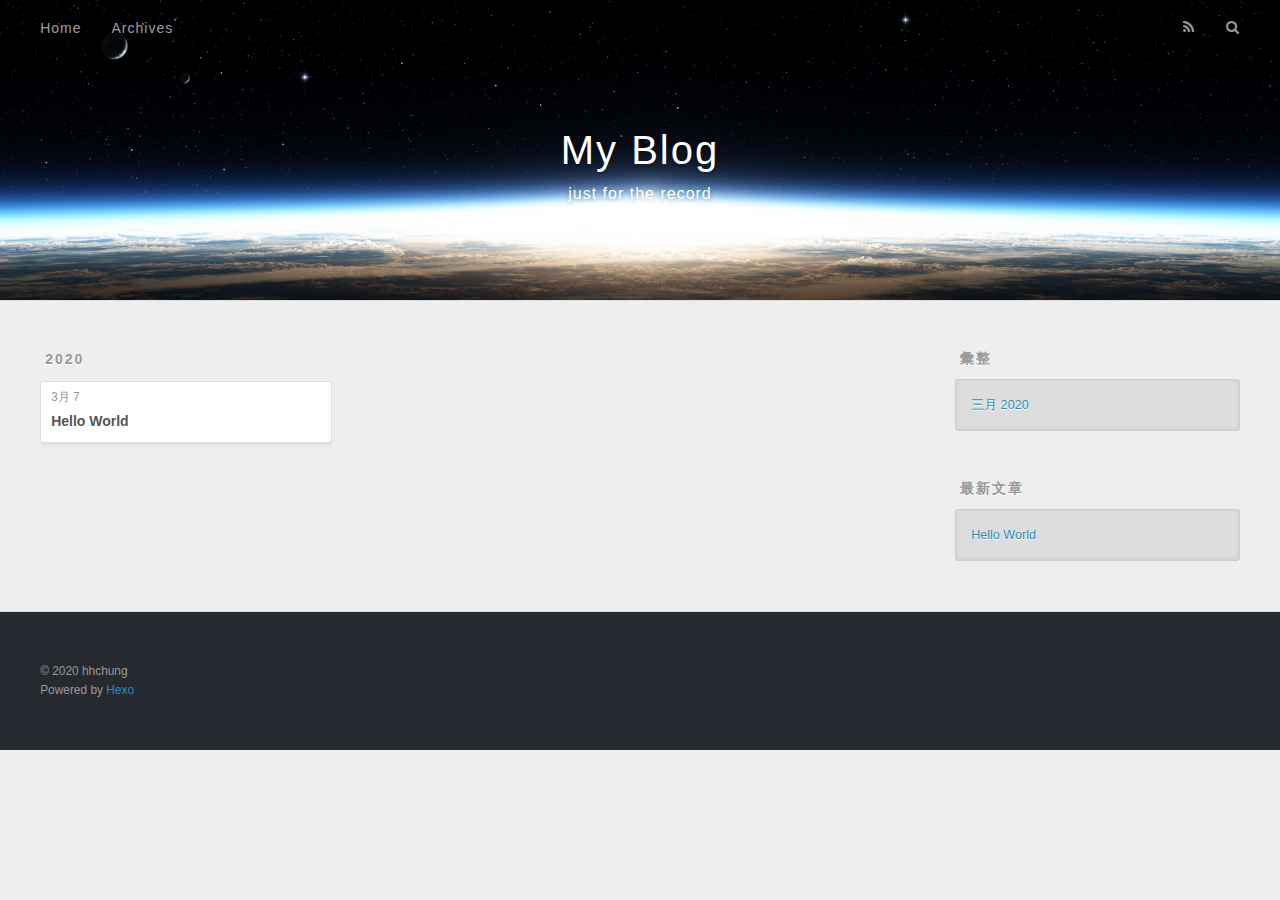
==== archives/index.html @ 24bf7023 "Site updated: 2020-03-07 18:41:27" ====
<!DOCTYPE html>
<html>
<head>
  <meta charset="utf-8">
  

  
  <title>彙整 | My Blog</title>
  <meta name="viewport" content="width=device-width, initial-scale=1, maximum-scale=1">
  <meta property="og:type" content="website">
<meta property="og:title" content="My Blog">
<meta property="og:url" content="https://hhchung.github.io/archives/index.html">
<meta property="og:site_name" content="My Blog">
<meta property="og:locale" content="zh_TW">
<meta property="article:author" content="hhchung">
<meta property="article:tag" content="Programming">
<meta name="twitter:card" content="summary">
  
    <link rel="alternate" href="/atom.xml" title="My Blog" type="application/atom+xml">
  
  
    <link rel="icon" href="/favicon.png">
  
  
    <link href="//fonts.googleapis.com/css?family=Source+Code+Pro" rel="stylesheet" type="text/css">
  
  
<link rel="stylesheet" href="/css/style.css">

<meta name="generator" content="Hexo 4.2.0"></head>

<body>
  <div id="container">
    <div id="wrap">
      <header id="header">
  <div id="banner"></div>
  <div id="header-outer" class="outer">
    <div id="header-title" class="inner">
      <h1 id="logo-wrap">
        <a href="/" id="logo">My Blog</a>
      </h1>
      
        <h2 id="subtitle-wrap">
          <a href="/" id="subtitle">just for the record</a>
        </h2>
      
    </div>
    <div id="header-inner" class="inner">
      <nav id="main-nav">
        <a id="main-nav-toggle" class="nav-icon"></a>
        
          <a class="main-nav-link" href="/">Home</a>
        
          <a class="main-nav-link" href="/archives">Archives</a>
        
      </nav>
      <nav id="sub-nav">
        
          <a id="nav-rss-link" class="nav-icon" href="/atom.xml" title="RSS Feed"></a>
        
        <a id="nav-search-btn" class="nav-icon" title="搜尋"></a>
      </nav>
      <div id="search-form-wrap">
        <form action="//google.com/search" method="get" accept-charset="UTF-8" class="search-form"><input type="search" name="q" class="search-form-input" placeholder="Search"><button type="submit" class="search-form-submit">&#xF002;</button><input type="hidden" name="sitesearch" value="https://hhchung.github.io"></form>
      </div>
    </div>
  </div>
</header>
      <div class="outer">
        <section id="main">
  
  
    
    
      
      
      <section class="archives-wrap">
        <div class="archive-year-wrap">
          <a href="/archives/2020" class="archive-year">2020</a>
        </div>
        <div class="archives">
    
    <article class="archive-article archive-type-post">
  <div class="archive-article-inner">
    <header class="archive-article-header">
      <a href="/2020/03/07/hello-world/" class="archive-article-date">
  <time datetime="2020-03-07T10:12:20.454Z" itemprop="datePublished">3月 7</time>
</a>
      
  
    <h1 itemprop="name">
      <a class="archive-article-title" href="/2020/03/07/hello-world/">Hello World</a>
    </h1>
  

    </header>
  </div>
</article>
  
  
    </div></section>
  


</section>
        
          <aside id="sidebar">
  
    

  
    

  
    
  
    
  <div class="widget-wrap">
    <h3 class="widget-title">彙整</h3>
    <div class="widget">
      <ul class="archive-list"><li class="archive-list-item"><a class="archive-list-link" href="/archives/2020/03/">三月 2020</a></li></ul>
    </div>
  </div>


  
    
  <div class="widget-wrap">
    <h3 class="widget-title">最新文章</h3>
    <div class="widget">
      <ul>
        
          <li>
            <a href="/2020/03/07/hello-world/">Hello World</a>
          </li>
        
      </ul>
    </div>
  </div>

  
</aside>
        
      </div>
      <footer id="footer">
  
  <div class="outer">
    <div id="footer-info" class="inner">
      &copy; 2020 hhchung<br>
      Powered by <a href="http://hexo.io/" target="_blank">Hexo</a>
    </div>
  </div>
</footer>
    </div>
    <nav id="mobile-nav">
  
    <a href="/" class="mobile-nav-link">Home</a>
  
    <a href="/archives" class="mobile-nav-link">Archives</a>
  
</nav>
    

<script src="//ajax.googleapis.com/ajax/libs/jquery/2.0.3/jquery.min.js"></script>


  
<link rel="stylesheet" href="/fancybox/jquery.fancybox.css">

  
<script src="/fancybox/jquery.fancybox.pack.js"></script>




<script src="/js/script.js"></script>




  </div>
</body>
</html>
---- css/style.css ----
body {
  width: 100%;
}
body:before,
body:after {
  content: "";
  display: table;
}
body:after {
  clear: both;
}
html,
body,
div,
span,
applet,
object,
iframe,
h1,
h2,
h3,
h4,
h5,
h6,
p,
blockquote,
pre,
a,
abbr,
acronym,
address,
big,
cite,
code,
del,
dfn,
em,
img,
ins,
kbd,
q,
s,
samp,
small,
strike,
strong,
sub,
sup,
tt,
var,
dl,
dt,
dd,
ol,
ul,
li,
fieldset,
form,
label,
legend,
table,
caption,
tbody,
tfoot,
thead,
tr,
th,
td {
  margin: 0;
  padding: 0;
  border: 0;
  outline: 0;
  font-weight: inherit;
  font-style: inherit;
  font-family: inherit;
  font-size: 100%;
  vertical-align: baseline;
}
body {
  line-height: 1;
  color: #000;
  background: #fff;
}
ol,
ul {
  list-style: none;
}
table {
  border-collapse: separate;
  border-spacing: 0;
  vertical-align: middle;
}
caption,
th,
td {
  text-align: left;
  font-weight: normal;
  vertical-align: middle;
}
a img {
  border: none;
}
input,
button {
  margin: 0;
  padding: 0;
}
input::-moz-focus-inner,
button::-moz-focus-inner {
  border: 0;
  padding: 0;
}
@font-face {
  font-family: FontAwesome;
  font-style: normal;
  font-weight: normal;
  src: url("fonts/fontawesome-webfont.eot?v=#4.0.3");
  src: url("fonts/fontawesome-webfont.eot?#iefix&v=#4.0.3") format("embedded-opentype"), url("fonts/fontawesome-webfont.woff?v=#4.0.3") format("woff"), url("fonts/fontawesome-webfont.ttf?v=#4.0.3") format("truetype"), url("fonts/fontawesome-webfont.svg#fontawesomeregular?v=#4.0.3") format("svg");
}
html,
body,
#container {
  height: 100%;
}
body {
  background: #eee;
  font: 14px -apple-system, BlinkMacSystemFont, "Segoe UI", "Roboto", "Oxygen", "Ubuntu", "Cantarell", "Fira Sans", "Droid Sans", "Helvetica Neue", sans-serif;
  -webkit-text-size-adjust: 100%;
}
.outer {
  max-width: 1220px;
  margin: 0 auto;
  padding: 0 20px;
}
.outer:before,
.outer:after {
  content: "";
  display: table;
}
.outer:after {
  clear: both;
}
.inner {
  display: inline;
  float: left;
  width: 98.33333333333333%;
  margin: 0 0.833333333333333%;
}
.left,
.alignleft {
  float: left;
}
.right,
.alignright {
  float: right;
}
.clear {
  clear: both;
}
#container {
  position: relative;
}
.mobile-nav-on {
  overflow: hidden;
}
#wrap {
  height: 100%;
  width: 100%;
  position: absolute;
  top: 0;
  left: 0;
  -webkit-transition: 0.2s ease-out;
  -moz-transition: 0.2s ease-out;
  -ms-transition: 0.2s ease-out;
  transition: 0.2s ease-out;
  z-index: 1;
  background: #eee;
}
.mobile-nav-on #wrap {
  left: 280px;
}
@media screen and (min-width: 768px) {
  #main {
    display: inline;
    float: left;
    width: 73.33333333333333%;
    margin: 0 0.833333333333333%;
  }
}
.article-date,
.article-category-link,
.archive-year,
.widget-title {
  text-decoration: none;
  text-transform: uppercase;
  letter-spacing: 2px;
  color: #999;
  margin-bottom: 1em;
  margin-left: 5px;
  line-height: 1em;
  text-shadow: 0 1px #fff;
  font-weight: bold;
}
.article-inner,
.archive-article-inner {
  background: #fff;
  -webkit-box-shadow: 1px 2px 3px #ddd;
  box-shadow: 1px 2px 3px #ddd;
  border: 1px solid #ddd;
  border-radius: 3px;
}
.article-entry h1,
.widget h1 {
  font-size: 2em;
}
.article-entry h2,
.widget h2 {
  font-size: 1.5em;
}
.article-entry h3,
.widget h3 {
  font-size: 1.3em;
}
.article-entry h4,
.widget h4 {
  font-size: 1.2em;
}
.article-entry h5,
.widget h5 {
  font-size: 1em;
}
.article-entry h6,
.widget h6 {
  font-size: 1em;
  color: #999;
}
.article-entry hr,
.widget hr {
  border: 1px dashed #ddd;
}
.article-entry strong,
.widget strong {
  font-weight: bold;
}
.article-entry em,
.widget em,
.article-entry cite,
.widget cite {
  font-style: italic;
}
.article-entry sup,
.widget sup,
.article-entry sub,
.widget sub {
  font-size: 0.75em;
  line-height: 0;
  position: relative;
  vertical-align: baseline;
}
.article-entry sup,
.widget sup {
  top: -0.5em;
}
.article-entry sub,
.widget sub {
  bottom: -0.2em;
}
.article-entry small,
.widget small {
  font-size: 0.85em;
}
.article-entry acronym,
.widget acronym,
.article-entry abbr,
.widget abbr {
  border-bottom: 1px dotted;
}
.article-entry ul,
.widget ul,
.article-entry ol,
.widget ol,
.article-entry dl,
.widget dl {
  margin: 0 20px;
  line-height: 1.6em;
}
.article-entry ul ul,
.widget ul ul,
.article-entry ol ul,
.widget ol ul,
.article-entry ul ol,
.widget ul ol,
.article-entry ol ol,
.widget ol ol {
  margin-top: 0;
  margin-bottom: 0;
}
.article-entry ul,
.widget ul {
  list-style: disc;
}
.article-entry ol,
.widget ol {
  list-style: decimal;
}
.article-entry dt,
.widget dt {
  font-weight: bold;
}
#header {
  height: 300px;
  position: relative;
  border-bottom: 1px solid #ddd;
}
#header:before,
#header:after {
  content: "";
  position: absolute;
  left: 0;
  right: 0;
  height: 40px;
}
#header:before {
  top: 0;
  background: -webkit-linear-gradient(rgba(0,0,0,0.2), transparent);
  background: -moz-linear-gradient(rgba(0,0,0,0.2), transparent);
  background: -ms-linear-gradient(rgba(0,0,0,0.2), transparent);
  background: linear-gradient(rgba(0,0,0,0.2), transparent);
}
#header:after {
  bottom: 0;
  background: -webkit-linear-gradient(transparent, rgba(0,0,0,0.2));
  background: -moz-linear-gradient(transparent, rgba(0,0,0,0.2));
  background: -ms-linear-gradient(transparent, rgba(0,0,0,0.2));
  background: linear-gradient(transparent, rgba(0,0,0,0.2));
}
#header-outer {
  height: 100%;
  position: relative;
}
#header-inner {
  position: relative;
  overflow: hidden;
}
#banner {
  position: absolute;
  top: 0;
  left: 0;
  width: 100%;
  height: 100%;
  background: url("images/banner.jpg") center #000;
  -webkit-background-size: cover;
  -moz-background-size: cover;
  background-size: cover;
  z-index: -1;
}
#header-title {
  text-align: center;
  height: 40px;
  position: absolute;
  top: 50%;
  left: 0;
  margin-top: -20px;
}
#logo,
#subtitle {
  text-decoration: none;
  color: #fff;
  font-weight: 300;
  text-shadow: 0 1px 4px rgba(0,0,0,0.3);
}
#logo {
  font-size: 40px;
  line-height: 40px;
  letter-spacing: 2px;
}
#subtitle {
  font-size: 16px;
  line-height: 16px;
  letter-spacing: 1px;
}
#subtitle-wrap {
  margin-top: 16px;
}
#main-nav {
  float: left;
  margin-left: -15px;
}
.nav-icon,
.main-nav-link {
  float: left;
  color: #fff;
  opacity: 0.6;
  text-decoration: none;
  text-shadow: 0 1px rgba(0,0,0,0.2);
  -webkit-transition: opacity 0.2s;
  -moz-transition: opacity 0.2s;
  -ms-transition: opacity 0.2s;
  transition: opacity 0.2s;
  display: block;
  padding: 20px 15px;
}
.nav-icon:hover,
.main-nav-link:hover {
  opacity: 1;
}
.nav-icon {
  font-family: FontAwesome;
  text-align: center;
  font-size: 14px;
  width: 14px;
  height: 14px;
  padding: 20px 15px;
  position: relative;
  cursor: pointer;
}
.main-nav-link {
  font-weight: 300;
  letter-spacing: 1px;
}
@media screen and (max-width: 479px) {
  .main-nav-link {
    display: none;
  }
}
#main-nav-toggle {
  display: none;
}
#main-nav-toggle:before {
  content: "\f0c9";
}
@media screen and (max-width: 479px) {
  #main-nav-toggle {
    display: block;
  }
}
#sub-nav {
  float: right;
  margin-right: -15px;
}
#nav-rss-link:before {
  content: "\f09e";
}
#nav-search-btn:before {
  content: "\f002";
}
#search-form-wrap {
  position: absolute;
  top: 15px;
  width: 150px;
  height: 30px;
  right: -150px;
  opacity: 0;
  -webkit-transition: 0.2s ease-out;
  -moz-transition: 0.2s ease-out;
  -ms-transition: 0.2s ease-out;
  transition: 0.2s ease-out;
}
#search-form-wrap.on {
  opacity: 1;
  right: 0;
}
@media screen and (max-width: 479px) {
  #search-form-wrap {
    width: 100%;
    right: -100%;
  }
}
.search-form {
  position: absolute;
  top: 0;
  left: 0;
  right: 0;
  background: #fff;
  padding: 5px 15px;
  border-radius: 15px;
  -webkit-box-shadow: 0 0 10px rgba(0,0,0,0.3);
  box-shadow: 0 0 10px rgba(0,0,0,0.3);
}
.search-form-input {
  border: none;
  background: none;
  color: #555;
  width: 100%;
  font: 13px -apple-system, BlinkMacSystemFont, "Segoe UI", "Roboto", "Oxygen", "Ubuntu", "Cantarell", "Fira Sans", "Droid Sans", "Helvetica Neue", sans-serif;
  outline: none;
}
.search-form-input::-webkit-search-results-decoration,
.search-form-input::-webkit-search-cancel-button {
  -webkit-appearance: none;
}
.search-form-submit {
  position: absolute;
  top: 50%;
  right: 10px;
  margin-top: -7px;
  font: 13px FontAwesome;
  border: none;
  background: none;
  color: #bbb;
  cursor: pointer;
}
.search-form-submit:hover,
.search-form-submit:focus {
  color: #777;
}
.article {
  margin: 50px 0;
}
.article-inner {
  overflow: hidden;
}
.article-meta:before,
.article-meta:after {
  content: "";
  display: table;
}
.article-meta:after {
  clear: both;
}
.article-date {
  float: left;
}
.article-category {
  float: left;
  line-height: 1em;
  color: #ccc;
  text-shadow: 0 1px #fff;
  margin-left: 8px;
}
.article-category:before {
  content: "\2022";
}
.article-category-link {
  margin: 0 12px 1em;
}
.article-header {
  padding: 20px 20px 0;
}
.article-title {
  text-decoration: none;
  font-size: 2em;
  font-weight: bold;
  color: #555;
  line-height: 1.1em;
  -webkit-transition: color 0.2s;
  -moz-transition: color 0.2s;
  -ms-transition: color 0.2s;
  transition: color 0.2s;
}
a.article-title:hover {
  color: #258fb8;
}
.article-entry {
  color: #555;
  padding: 0 20px;
}
.article-entry:before,
.article-entry:after {
  content: "";
  display: table;
}
.article-entry:after {
  clear: both;
}
.article-entry p,
.article-entry table {
  line-height: 1.6em;
  margin: 1.6em 0;
}
.article-entry h1,
.article-entry h2,
.article-entry h3,
.article-entry h4,
.article-entry h5,
.article-entry h6 {
  font-weight: bold;
}
.article-entry h1,
.article-entry h2,
.article-entry h3,
.article-entry h4,
.article-entry h5,
.article-entry h6 {
  line-height: 1.1em;
  margin: 1.1em 0;
}
.article-entry a {
  color: #258fb8;
  text-decoration: none;
}
.article-entry a:hover {
  text-decoration: underline;
}
.article-entry ul,
.article-entry ol,
.article-entry dl {
  margin-top: 1.6em;
  margin-bottom: 1.6em;
}
.article-entry img,
.article-entry video {
  max-width: 100%;
  height: auto;
  display: block;
  margin: auto;
}
.article-entry iframe {
  border: none;
}
.article-entry table {
  width: 100%;
  border-collapse: collapse;
  border-spacing: 0;
}
.article-entry th {
  font-weight: bold;
  border-bottom: 3px solid #ddd;
  padding-bottom: 0.5em;
}
.article-entry td {
  border-bottom: 1px solid #ddd;
  padding: 10px 0;
}
.article-entry blockquote {
  font-family: Georgia, "Times New Roman", serif;
  font-size: 1.4em;
  margin: 1.6em 20px;
  text-align: center;
}
.article-entry blockquote footer {
  font-size: 14px;
  margin: 1.6em 0;
  font-family: -apple-system, BlinkMacSystemFont, "Segoe UI", "Roboto", "Oxygen", "Ubuntu", "Cantarell", "Fira Sans", "Droid Sans", "Helvetica Neue", sans-serif;
}
.article-entry blockquote footer cite:before {
  content: "—";
  padding: 0 0.5em;
}
.article-entry .pullquote {
  text-align: left;
  width: 45%;
  margin: 0;
}
.article-entry .pullquote.left {
  margin-left: 0.5em;
  margin-right: 1em;
}
.article-entry .pullquote.right {
  margin-right: 0.5em;
  margin-left: 1em;
}
.article-entry .caption {
  color: #999;
  display: block;
  font-size: 0.9em;
  margin-top: 0.5em;
  position: relative;
  text-align: center;
}
.article-entry .video-container {
  position: relative;
  padding-top: 56.25%;
  height: 0;
  overflow: hidden;
}
.article-entry .video-container iframe,
.article-entry .video-container object,
.article-entry .video-container embed {
  position: absolute;
  top: 0;
  left: 0;
  width: 100%;
  height: 100%;
  margin-top: 0;
}
.article-more-link a {
  display: inline-block;
  line-height: 1em;
  padding: 6px 15px;
  border-radius: 15px;
  background: #eee;
  color: #999;
  text-shadow: 0 1px #fff;
  text-decoration: none;
}
.article-more-link a:hover {
  background: #258fb8;
  color: #fff;
  text-decoration: none;
  text-shadow: 0 1px #1e7293;
}
.article-footer {
  font-size: 0.85em;
  line-height: 1.6em;
  border-top: 1px solid #ddd;
  padding-top: 1.6em;
  margin: 0 20px 20px;
}
.article-footer:before,
.article-footer:after {
  content: "";
  display: table;
}
.article-footer:after {
  clear: both;
}
.article-footer a {
  color: #999;
  text-decoration: none;
}
.article-footer a:hover {
  color: #555;
}
.article-tag-list-item {
  float: left;
  margin-right: 10px;
}
.article-tag-list-link:before {
  content: "#";
}
.article-comment-link {
  float: right;
}
.article-comment-link:before {
  content: "\f075";
  font-family: FontAwesome;
  padding-right: 8px;
}
.article-share-link {
  cursor: pointer;
  float: right;
  margin-left: 20px;
}
.article-share-link:before {
  content: "\f064";
  font-family: FontAwesome;
  padding-right: 6px;
}
#article-nav {
  position: relative;
}
#article-nav:before,
#article-nav:after {
  content: "";
  display: table;
}
#article-nav:after {
  clear: both;
}
@media screen and (min-width: 768px) {
  #article-nav {
    margin: 50px 0;
  }
  #article-nav:before {
    width: 8px;
    height: 8px;
    position: absolute;
    top: 50%;
    left: 50%;
    margin-top: -4px;
    margin-left: -4px;
    content: "";
    border-radius: 50%;
    background: #ddd;
    -webkit-box-shadow: 0 1px 2px #fff;
    box-shadow: 0 1px 2px #fff;
  }
}
.article-nav-link-wrap {
  text-decoration: none;
  text-shadow: 0 1px #fff;
  color: #999;
  -webkit-box-sizing: border-box;
  -moz-box-sizing: border-box;
  box-sizing: border-box;
  margin-top: 50px;
  text-align: center;
  display: block;
}
.article-nav-link-wrap:hover {
  color: #555;
}
@media screen and (min-width: 768px) {
  .article-nav-link-wrap {
    width: 50%;
    margin-top: 0;
  }
}
@media screen and (min-width: 768px) {
  #article-nav-newer {
    float: left;
    text-align: right;
    padding-right: 20px;
  }
}
@media screen and (min-width: 768px) {
  #article-nav-older {
    float: right;
    text-align: left;
    padding-left: 20px;
  }
}
.article-nav-caption {
  text-transform: uppercase;
  letter-spacing: 2px;
  color: #ddd;
  line-height: 1em;
  font-weight: bold;
}
#article-nav-newer .article-nav-caption {
  margin-right: -2px;
}
.article-nav-title {
  font-size: 0.85em;
  line-height: 1.6em;
  margin-top: 0.5em;
}
.article-share-box {
  position: absolute;
  display: none;
  background: #fff;
  -webkit-box-shadow: 1px 2px 10px rgba(0,0,0,0.2);
  box-shadow: 1px 2px 10px rgba(0,0,0,0.2);
  border-radius: 3px;
  margin-left: -145px;
  overflow: hidden;
  z-index: 1;
}
.article-share-box.on {
  display: block;
}
.article-share-input {
  width: 100%;
  background: none;
  -webkit-box-sizing: border-box;
  -moz-box-sizing: border-box;
  box-sizing: border-box;
  font: 14px -apple-system, BlinkMacSystemFont, "Segoe UI", "Roboto", "Oxygen", "Ubuntu", "Cantarell", "Fira Sans", "Droid Sans", "Helvetica Neue", sans-serif;
  padding: 0 15px;
  color: #555;
  outline: none;
  border: 1px solid #ddd;
  border-radius: 3px 3px 0 0;
  height: 36px;
  line-height: 36px;
}
.article-share-links {
  background: #eee;
}
.article-share-links:before,
.article-share-links:after {
  content: "";
  display: table;
}
.article-share-links:after {
  clear: both;
}
.article-share-twitter,
.article-share-facebook,
.article-share-pinterest,
.article-share-google {
  width: 50px;
  height: 36px;
  display: block;
  float: left;
  position: relative;
  color: #999;
  text-shadow: 0 1px #fff;
}
.article-share-twitter:before,
.article-share-facebook:before,
.article-share-pinterest:before,
.article-share-google:before {
  font-size: 20px;
  font-family: FontAwesome;
  width: 20px;
  height: 20px;
  position: absolute;
  top: 50%;
  left: 50%;
  margin-top: -10px;
  margin-left: -10px;
  text-align: center;
}
.article-share-twitter:hover,
.article-share-facebook:hover,
.article-share-pinterest:hover,
.article-share-google:hover {
  color: #fff;
}
.article-share-twitter:before {
  content: "\f099";
}
.article-share-twitter:hover {
  background: #00aced;
  text-shadow: 0 1px #008abe;
}
.article-share-facebook:before {
  content: "\f09a";
}
.article-share-facebook:hover {
  background: #3b5998;
  text-shadow: 0 1px #2f477a;
}
.article-share-pinterest:before {
  content: "\f0d2";
}
.article-share-pinterest:hover {
  background: #cb2027;
  text-shadow: 0 1px #a21a1f;
}
.article-share-google:before {
  content: "\f0d5";
}
.article-share-google:hover {
  background: #dd4b39;
  text-shadow: 0 1px #be3221;
}
.article-gallery {
  background: #000;
  position: relative;
}
.article-gallery-photos {
  position: relative;
  overflow: hidden;
}
.article-gallery-img {
  display: none;
  max-width: 100%;
}
.article-gallery-img:first-child {
  display: block;
}
.article-gallery-img.loaded {
  position: absolute;
  display: block;
}
.article-gallery-img img {
  display: block;
  max-width: 100%;
  margin: 0 auto;
}
#comments {
  background: #fff;
  -webkit-box-shadow: 1px 2px 3px #ddd;
  box-shadow: 1px 2px 3px #ddd;
  padding: 20px;
  border: 1px solid #ddd;
  border-radius: 3px;
  margin: 50px 0;
}
#comments a {
  color: #258fb8;
}
.archives-wrap {
  margin: 50px 0;
}
.archives:before,
.archives:after {
  content: "";
  display: table;
}
.archives:after {
  clear: both;
}
.archive-year-wrap {
  margin-bottom: 1em;
}
.archives {
  -webkit-column-gap: 10px;
  -moz-column-gap: 10px;
  column-gap: 10px;
}
@media screen and (min-width: 480px) and (max-width: 767px) {
  .archives {
    -webkit-column-count: 2;
    -moz-column-count: 2;
    column-count: 2;
  }
}
@media screen and (min-width: 768px) {
  .archives {
    -webkit-column-count: 3;
    -moz-column-count: 3;
    column-count: 3;
  }
}
.archive-article {
  -webkit-column-break-inside: avoid;
  page-break-inside: avoid;
  overflow: hidden;
  break-inside: avoid-column;
}
.archive-article-inner {
  padding: 10px;
  margin-bottom: 15px;
}
.archive-article-title {
  text-decoration: none;
  font-weight: bold;
  color: #555;
  -webkit-transition: color 0.2s;
  -moz-transition: color 0.2s;
  -ms-transition: color 0.2s;
  transition: color 0.2s;
  line-height: 1.6em;
}
.archive-article-title:hover {
  color: #258fb8;
}
.archive-article-footer {
  margin-top: 1em;
}
.archive-article-date {
  color: #999;
  text-decoration: none;
  font-size: 0.85em;
  line-height: 1em;
  margin-bottom: 0.5em;
  display: block;
}
#page-nav {
  margin: 50px auto;
  background: #fff;
  -webkit-box-shadow: 1px 2px 3px #ddd;
  box-shadow: 1px 2px 3px #ddd;
  border: 1px solid #ddd;
  border-radius: 3px;
  text-align: center;
  color: #999;
  overflow: hidden;
}
#page-nav:before,
#page-nav:after {
  content: "";
  display: table;
}
#page-nav:after {
  clear: both;
}
#page-nav a,
#page-nav span {
  padding: 10px 20px;
  line-height: 1;
  height: 2ex;
}
#page-nav a {
  color: #999;
  text-decoration: none;
}
#page-nav a:hover {
  background: #999;
  color: #fff;
}
#page-nav .prev {
  float: left;
}
#page-nav .next {
  float: right;
}
#page-nav .page-number {
  display: inline-block;
}
@media screen and (max-width: 479px) {
  #page-nav .page-number {
    display: none;
  }
}
#page-nav .current {
  color: #555;
  font-weight: bold;
}
#page-nav .space {
  color: #ddd;
}
#footer {
  background: #262a30;
  padding: 50px 0;
  border-top: 1px solid #ddd;
  color: #999;
}
#footer a {
  color: #258fb8;
  text-decoration: none;
}
#footer a:hover {
  text-decoration: underline;
}
#footer-info {
  line-height: 1.6em;
  font-size: 0.85em;
}
.article-entry pre,
.article-entry .highlight {
  background: #2d2d2d;
  margin: 0 -20px;
  padding: 15px 20px;
  border-style: solid;
  border-color: #ddd;
  border-width: 1px 0;
  overflow: auto;
  color: #ccc;
  line-height: 22.400000000000002px;
}
.article-entry .highlight .gutter pre,
.article-entry .gist .gist-file .gist-data .line-numbers {
  color: #666;
  font-size: 0.85em;
}
.article-entry pre,
.article-entry code {
  font-family: "Source Code Pro", Consolas, Monaco, Menlo, Consolas, monospace;
}
.article-entry code {
  background: #eee;
  text-shadow: 0 1px #fff;
  padding: 0 0.3em;
}
.article-entry pre code {
  background: none;
  text-shadow: none;
  padding: 0;
}
.article-entry .highlight pre {
  border: none;
  margin: 0;
  padding: 0;
}
.article-entry .highlight table {
  margin: 0;
  width: auto;
}
.article-entry .highlight td {
  border: none;
  padding: 0;
}
.article-entry .highlight figcaption {
  font-size: 0.85em;
  color: #999;
  line-height: 1em;
  margin-bottom: 1em;
}
.article-entry .highlight figcaption:before,
.article-entry .highlight figcaption:after {
  content: "";
  display: table;
}
.article-entry .highlight figcaption:after {
  clear: both;
}
.article-entry .highlight figcaption a {
  float: right;
}
.article-entry .highlight .gutter pre {
  text-align: right;
  padding-right: 20px;
}
.article-entry .highlight .line {
  height: 22.400000000000002px;
}
.article-entry .highlight .line.marked {
  background: #515151;
}
.article-entry .gist {
  margin: 0 -20px;
  border-style: solid;
  border-color: #ddd;
  border-width: 1px 0;
  background: #2d2d2d;
  padding: 15px 20px 15px 0;
}
.article-entry .gist .gist-file {
  border: none;
  font-family: "Source Code Pro", Consolas, Monaco, Menlo, Consolas, monospace;
  margin: 0;
}
.article-entry .gist .gist-file .gist-data {
  background: none;
  border: none;
}
.article-entry .gist .gist-file .gist-data .line-numbers {
  background: none;
  border: none;
  padding: 0 20px 0 0;
}
.article-entry .gist .gist-file .gist-data .line-data {
  padding: 0 !important;
}
.article-entry .gist .gist-file .highlight {
  margin: 0;
  padding: 0;
  border: none;
}
.article-entry .gist .gist-file .gist-meta {
  background: #2d2d2d;
  color: #999;
  font: 0.85em -apple-system, BlinkMacSystemFont, "Segoe UI", "Roboto", "Oxygen", "Ubuntu", "Cantarell", "Fira Sans", "Droid Sans", "Helvetica Neue", sans-serif;
  text-shadow: 0 0;
  padding: 0;
  margin-top: 1em;
  margin-left: 20px;
}
.article-entry .gist .gist-file .gist-meta a {
  color: #258fb8;
  font-weight: normal;
}
.article-entry .gist .gist-file .gist-meta a:hover {
  text-decoration: underline;
}
pre .comment,
pre .title {
  color: #999;
}
pre .variable,
pre .attribute,
pre .tag,
pre .regexp,
pre .ruby .constant,
pre .xml .tag .title,
pre .xml .pi,
pre .xml .doctype,
pre .html .doctype,
pre .css .id,
pre .css .class,
pre .css .pseudo {
  color: #f2777a;
}
pre .number,
pre .preprocessor,
pre .built_in,
pre .literal,
pre .params,
pre .constant {
  color: #f99157;
}
pre .class,
pre .ruby .class .title,
pre .css .rules .attribute {
  color: #9c9;
}
pre .string,
pre .value,
pre .inheritance,
pre .header,
pre .ruby .symbol,
pre .xml .cdata {
  color: #9c9;
}
pre .css .hexcolor {
  color: #6cc;
}
pre .function,
pre .python .decorator,
pre .python .title,
pre .ruby .function .title,
pre .ruby .title .keyword,
pre .perl .sub,
pre .javascript .title,
pre .coffeescript .title {
  color: #69c;
}
pre .keyword,
pre .javascript .function {
  color: #c9c;
}
@media screen and (max-width: 479px) {
  #mobile-nav {
    position: absolute;
    top: 0;
    left: 0;
    width: 280px;
    height: 100%;
    background: #191919;
    border-right: 1px solid #fff;
  }
}
@media screen and (max-width: 479px) {
  .mobile-nav-link {
    display: block;
    color: #999;
    text-decoration: none;
    padding: 15px 20px;
    font-weight: bold;
  }
  .mobile-nav-link:hover {
    color: #fff;
  }
}
@media screen and (min-width: 768px) {
  #sidebar {
    display: inline;
    float: left;
    width: 23.333333333333332%;
    margin: 0 0.833333333333333%;
  }
}
.widget-wrap {
  margin: 50px 0;
}
.widget {
  color: #777;
  text-shadow: 0 1px #fff;
  background: #ddd;
  -webkit-box-shadow: 0 -1px 4px #ccc inset;
  box-shadow: 0 -1px 4px #ccc inset;
  border: 1px solid #ccc;
  padding: 15px;
  border-radius: 3px;
}
.widget a {
  color: #258fb8;
  text-decoration: none;
}
.widget a:hover {
  text-decoration: underline;
}
.widget ul ul,
.widget ol ul,
.widget dl ul,
.widget ul ol,
.widget ol ol,
.widget dl ol,
.widget ul dl,
.widget ol dl,
.widget dl dl {
  margin-left: 15px;
  list-style: disc;
}
.widget {
  line-height: 1.6em;
  word-wrap: break-word;
  font-size: 0.9em;
}
.widget ul,
.widget ol {
  list-style: none;
  margin: 0;
}
.widget ul ul,
.widget ol ul,
.widget ul ol,
.widget ol ol {
  margin: 0 20px;
}
.widget ul ul,
.widget ol ul {
  list-style: disc;
}
.widget ul ol,
.widget ol ol {
  list-style: decimal;
}
.category-list-count,
.tag-list-count,
.archive-list-count {
  padding-left: 5px;
  color: #999;
  font-size: 0.85em;
}
.category-list-count:before,
.tag-list-count:before,
.archive-list-count:before {
  content: "(";
}
.category-list-count:after,
.tag-list-count:after,
.archive-list-count:after {
  content: ")";
}
.tagcloud a {
  margin-right: 5px;
  display: inline-block;
}
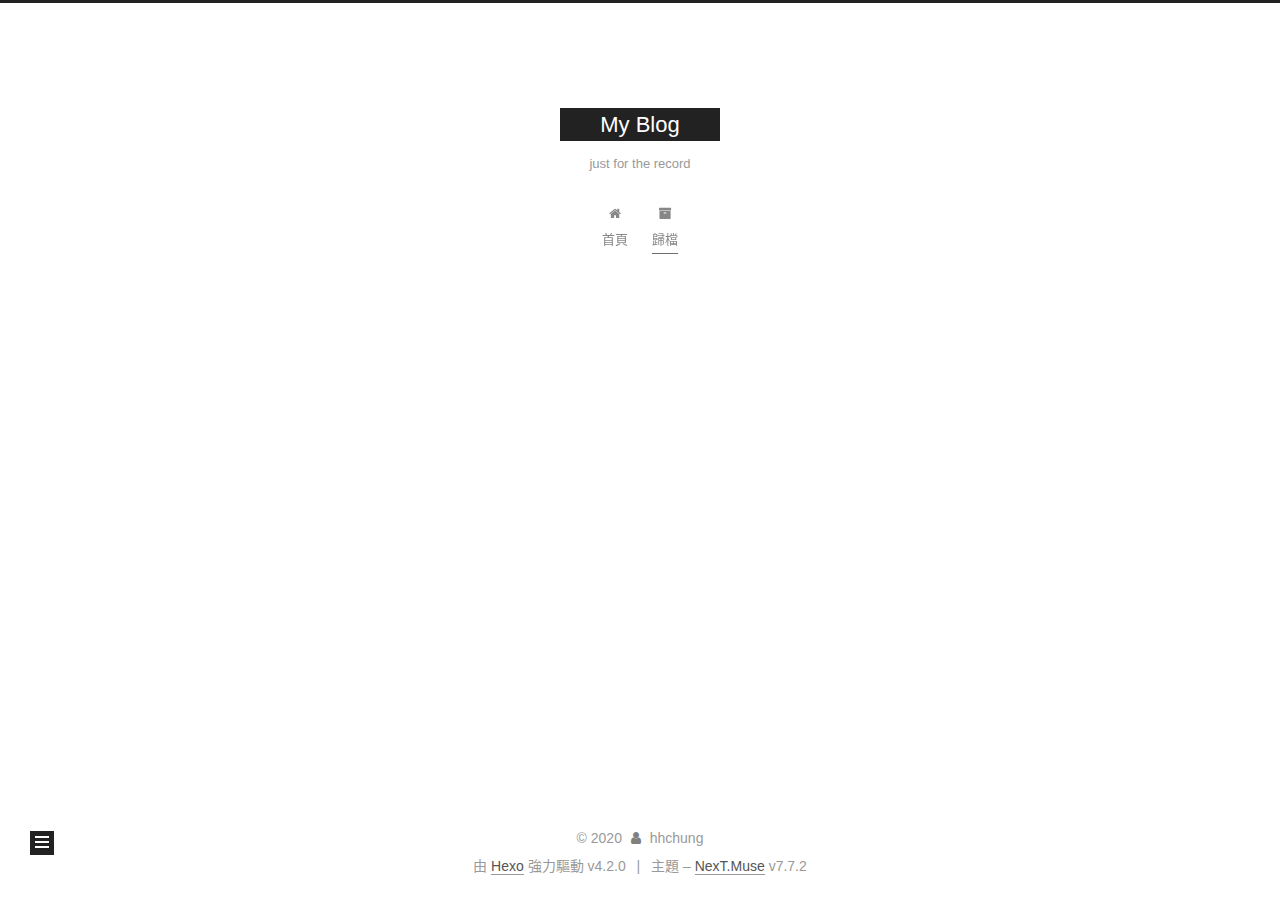
==== commit 57502982: "Site updated: 2020-03-07 20:40:56" ====
--- a/archives/index.html
+++ b/archives/index.html
@@ -1,12 +1,25 @@
 <!DOCTYPE html>
-<html>
+<html lang="zh-TW">
 <head>
-  <meta charset="utf-8">
-  
-
-  
-  <title>彙整 | My Blog</title>
-  <meta name="viewport" content="width=device-width, initial-scale=1, maximum-scale=1">
+  <meta charset="UTF-8">
+<meta name="viewport" content="width=device-width, initial-scale=1, maximum-scale=2">
+<meta name="theme-color" content="#222">
+<meta name="generator" content="Hexo 4.2.0">
+  <link rel="apple-touch-icon" sizes="180x180" href="/images/apple-touch-icon-next.png">
+  <link rel="icon" type="image/png" sizes="32x32" href="/images/favicon-32x32-next.png">
+  <link rel="icon" type="image/png" sizes="16x16" href="/images/favicon-16x16-next.png">
+  <link rel="mask-icon" href="/images/logo.svg" color="#222">
+
+<link rel="stylesheet" href="/css/main.css">
+
+
+<link rel="stylesheet" href="/lib/font-awesome/css/font-awesome.min.css">
+
+<script id="hexo-configurations">
+    var NexT = window.NexT || {};
+    var CONFIG = {"hostname":"hhchung.github.io","root":"/","scheme":"Muse","version":"7.7.2","exturl":false,"sidebar":{"position":"left","display":"post","padding":18,"offset":12,"onmobile":false},"copycode":{"enable":false,"show_result":false,"style":null},"back2top":{"enable":true,"sidebar":false,"scrollpercent":false},"bookmark":{"enable":false,"color":"#222","save":"auto"},"fancybox":false,"mediumzoom":false,"lazyload":false,"pangu":false,"comments":{"style":"tabs","active":null,"storage":true,"lazyload":false,"nav":null},"algolia":{"hits":{"per_page":10},"labels":{"input_placeholder":"Search for Posts","hits_empty":"We didn't find any results for the search: ${query}","hits_stats":"${hits} results found in ${time} ms"}},"localsearch":{"enable":false,"trigger":"auto","top_n_per_article":1,"unescape":false,"preload":false},"motion":{"enable":true,"async":false,"transition":{"post_block":"fadeIn","post_header":"slideDownIn","post_body":"slideDownIn","coll_header":"slideLeftIn","sidebar":"slideUpIn"}}};
+  </script>
+
   <meta property="og:type" content="website">
 <meta property="og:title" content="My Blog">
 <meta property="og:url" content="https://hhchung.github.io/archives/index.html">
@@ -15,169 +28,313 @@
 <meta property="article:author" content="hhchung">
 <meta property="article:tag" content="Programming">
 <meta name="twitter:card" content="summary">
-  
-    <link rel="alternate" href="/atom.xml" title="My Blog" type="application/atom+xml">
-  
-  
-    <link rel="icon" href="/favicon.png">
-  
-  
-    <link href="//fonts.googleapis.com/css?family=Source+Code+Pro" rel="stylesheet" type="text/css">
-  
-  
-<link rel="stylesheet" href="/css/style.css">
-
-<meta name="generator" content="Hexo 4.2.0"></head>
-
-<body>
-  <div id="container">
-    <div id="wrap">
-      <header id="header">
-  <div id="banner"></div>
-  <div id="header-outer" class="outer">
-    <div id="header-title" class="inner">
-      <h1 id="logo-wrap">
-        <a href="/" id="logo">My Blog</a>
-      </h1>
+
+<link rel="canonical" href="https://hhchung.github.io/archives/">
+
+
+<script id="page-configurations">
+  // https://hexo.io/docs/variables.html
+  CONFIG.page = {
+    sidebar: "",
+    isHome : false,
+    isPost : false
+  };
+</script>
+
+  <title>歸檔 | My Blog</title>
+  
+
+
+
+
+
+
+  <noscript>
+  <style>
+  .use-motion .brand,
+  .use-motion .menu-item,
+  .sidebar-inner,
+  .use-motion .post-block,
+  .use-motion .pagination,
+  .use-motion .comments,
+  .use-motion .post-header,
+  .use-motion .post-body,
+  .use-motion .collection-header { opacity: initial; }
+
+  .use-motion .site-title,
+  .use-motion .site-subtitle {
+    opacity: initial;
+    top: initial;
+  }
+
+  .use-motion .logo-line-before i { left: initial; }
+  .use-motion .logo-line-after i { right: initial; }
+  </style>
+</noscript>
+
+</head>
+
+<body itemscope itemtype="http://schema.org/WebPage">
+  <div class="container use-motion">
+    <div class="headband"></div>
+
+    <header class="header" itemscope itemtype="http://schema.org/WPHeader">
+      <div class="header-inner"><div class="site-brand-container">
+  <div class="site-nav-toggle">
+    <div class="toggle" aria-label="切換導航欄">
+      <span class="toggle-line toggle-line-first"></span>
+      <span class="toggle-line toggle-line-middle"></span>
+      <span class="toggle-line toggle-line-last"></span>
+    </div>
+  </div>
+
+  <div class="site-meta">
+
+    <div>
+      <a href="/" class="brand" rel="start">
+        <span class="logo-line-before"><i></i></span>
+        <span class="site-title">My Blog</span>
+        <span class="logo-line-after"><i></i></span>
+      </a>
+    </div>
+        <p class="site-subtitle">just for the record</p>
+  </div>
+
+  <div class="site-nav-right">
+    <div class="toggle popup-trigger">
+    </div>
+  </div>
+</div>
+
+
+<nav class="site-nav">
+  
+  <ul id="menu" class="menu">
+        <li class="menu-item menu-item-home">
+
+    <a href="/" rel="section"><i class="fa fa-fw fa-home"></i>首頁</a>
+
+  </li>
+        <li class="menu-item menu-item-archives">
+
+    <a href="/archives/" rel="section"><i class="fa fa-fw fa-archive"></i>歸檔</a>
+
+  </li>
+  </ul>
+
+</nav>
+</div>
+    </header>
+
+    
+  <div class="back-to-top">
+    <i class="fa fa-arrow-up"></i>
+    <span>0%</span>
+  </div>
+
+
+    <main class="main">
+      <div class="main-inner">
+        <div class="content-wrap">
+          
+
+          <div class="content">
+            
+
+  
+  
+  
+  <div class="post-block">
+    <div class="posts-collapse">
+      <div class="collection-title">
+        <span class="collection-header">嗯..! 目前共有 1 篇文章。 繼續努力。</span>
+      </div>
+
       
-        <h2 id="subtitle-wrap">
-          <a href="/" id="subtitle">just for the record</a>
-        </h2>
-      
-    </div>
-    <div id="header-inner" class="inner">
-      <nav id="main-nav">
-        <a id="main-nav-toggle" class="nav-icon"></a>
+    <div class="collection-year">
+      <h1 class="collection-header">2020</h1>
+    </div>
+
+  <article itemscope itemtype="http://schema.org/Article">
+    <header class="post-header">
+
+      <div class="post-meta">
+        <time itemprop="dateCreated"
+              datetime="2020-03-07T18:12:20+08:00"
+              content="2020-03-07">
+          03-07
+        </time>
+      </div>
+
+      <h2 class="post-title">
+          <a class="post-title-link" href="/2020/03/07/hello-world/" itemprop="url">
+            <span itemprop="name">Hello World</span>
+          </a>
+      </h2>
+
+    </header>
+  </article>
+
+
+    </div>
+  </div>
+  
+  
+  
+
+  
+
+
+
+          </div>
+          
+
+<script>
+  window.addEventListener('tabs:register', () => {
+    let activeClass = CONFIG.comments.activeClass;
+    if (CONFIG.comments.storage) {
+      activeClass = localStorage.getItem('comments_active') || activeClass;
+    }
+    if (activeClass) {
+      let activeTab = document.querySelector(`a[href="#comment-${activeClass}"]`);
+      if (activeTab) {
+        activeTab.click();
+      }
+    }
+  });
+  if (CONFIG.comments.storage) {
+    window.addEventListener('tabs:click', event => {
+      if (!event.target.matches('.tabs-comment .tab-content .tab-pane')) return;
+      let commentClass = event.target.classList[1];
+      localStorage.setItem('comments_active', commentClass);
+    });
+  }
+</script>
+
+        </div>
+          
+  
+  <div class="toggle sidebar-toggle">
+    <span class="toggle-line toggle-line-first"></span>
+    <span class="toggle-line toggle-line-middle"></span>
+    <span class="toggle-line toggle-line-last"></span>
+  </div>
+
+  <aside class="sidebar">
+    <div class="sidebar-inner">
+
+      <ul class="sidebar-nav motion-element">
+        <li class="sidebar-nav-toc">
+          文章目錄
+        </li>
+        <li class="sidebar-nav-overview">
+          本站概要
+        </li>
+      </ul>
+
+      <!--noindex-->
+      <div class="post-toc-wrap sidebar-panel">
+      </div>
+      <!--/noindex-->
+
+      <div class="site-overview-wrap sidebar-panel">
+        <div class="site-author motion-element" itemprop="author" itemscope itemtype="http://schema.org/Person">
+  <p class="site-author-name" itemprop="name">hhchung</p>
+  <div class="site-description" itemprop="description"></div>
+</div>
+<div class="site-state-wrap motion-element">
+  <nav class="site-state">
+      <div class="site-state-item site-state-posts">
+          <a href="/archives/">
         
-          <a class="main-nav-link" href="/">Home</a>
+          <span class="site-state-item-count">1</span>
+          <span class="site-state-item-name">文章</span>
+        </a>
+      </div>
+  </nav>
+</div>
+
+
+
+      </div>
+
+    </div>
+  </aside>
+  <div id="sidebar-dimmer"></div>
+
+
+      </div>
+    </main>
+
+    <footer class="footer">
+      <div class="footer-inner">
         
-          <a class="main-nav-link" href="/archives">Archives</a>
+
+<div class="copyright">
+  
+  &copy; 
+  <span itemprop="copyrightYear">2020</span>
+  <span class="with-love">
+    <i class="fa fa-user"></i>
+  </span>
+  <span class="author" itemprop="copyrightHolder">hhchung</span>
+</div>
+  <div class="powered-by">由 <a href="https://hexo.io/" class="theme-link" rel="noopener" target="_blank">Hexo</a> 強力驅動 v4.2.0
+  </div>
+  <span class="post-meta-divider">|</span>
+  <div class="theme-info">主題 – <a href="https://muse.theme-next.org/" class="theme-link" rel="noopener" target="_blank">NexT.Muse</a> v7.7.2
+  </div>
+
         
-      </nav>
-      <nav id="sub-nav">
-        
-          <a id="nav-rss-link" class="nav-icon" href="/atom.xml" title="RSS Feed"></a>
-        
-        <a id="nav-search-btn" class="nav-icon" title="搜尋"></a>
-      </nav>
-      <div id="search-form-wrap">
-        <form action="//google.com/search" method="get" accept-charset="UTF-8" class="search-form"><input type="search" name="q" class="search-form-input" placeholder="Search"><button type="submit" class="search-form-submit">&#xF002;</button><input type="hidden" name="sitesearch" value="https://hhchung.github.io"></form>
-      </div>
-    </div>
-  </div>
-</header>
-      <div class="outer">
-        <section id="main">
-  
-  
-    
-    
-      
-      
-      <section class="archives-wrap">
-        <div class="archive-year-wrap">
-          <a href="/archives/2020" class="archive-year">2020</a>
-        </div>
-        <div class="archives">
-    
-    <article class="archive-article archive-type-post">
-  <div class="archive-article-inner">
-    <header class="archive-article-header">
-      <a href="/2020/03/07/hello-world/" class="archive-article-date">
-  <time datetime="2020-03-07T10:12:20.454Z" itemprop="datePublished">3月 7</time>
-</a>
-      
-  
-    <h1 itemprop="name">
-      <a class="archive-article-title" href="/2020/03/07/hello-world/">Hello World</a>
-    </h1>
-  
-
-    </header>
-  </div>
-</article>
-  
-  
-    </div></section>
-  
-
-
-</section>
-        
-          <aside id="sidebar">
-  
-    
-
-  
-    
-
-  
-    
-  
-    
-  <div class="widget-wrap">
-    <h3 class="widget-title">彙整</h3>
-    <div class="widget">
-      <ul class="archive-list"><li class="archive-list-item"><a class="archive-list-link" href="/archives/2020/03/">三月 2020</a></li></ul>
-    </div>
-  </div>
-
-
-  
-    
-  <div class="widget-wrap">
-    <h3 class="widget-title">最新文章</h3>
-    <div class="widget">
-      <ul>
-        
-          <li>
-            <a href="/2020/03/07/hello-world/">Hello World</a>
-          </li>
-        
-      </ul>
-    </div>
-  </div>
-
-  
-</aside>
-        
-      </div>
-      <footer id="footer">
-  
-  <div class="outer">
-    <div id="footer-info" class="inner">
-      &copy; 2020 hhchung<br>
-      Powered by <a href="http://hexo.io/" target="_blank">Hexo</a>
-    </div>
-  </div>
-</footer>
-    </div>
-    <nav id="mobile-nav">
-  
-    <a href="/" class="mobile-nav-link">Home</a>
-  
-    <a href="/archives" class="mobile-nav-link">Archives</a>
-  
-</nav>
-    
-
-<script src="//ajax.googleapis.com/ajax/libs/jquery/2.0.3/jquery.min.js"></script>
-
-
-  
-<link rel="stylesheet" href="/fancybox/jquery.fancybox.css">
-
-  
-<script src="/fancybox/jquery.fancybox.pack.js"></script>
-
-
-
-
-<script src="/js/script.js"></script>
-
-
-
-
-  </div>
+
+
+
+
+
+
+
+
+      </div>
+    </footer>
+  </div>
+
+  
+  <script src="/lib/anime.min.js"></script>
+  <script src="/lib/velocity/velocity.min.js"></script>
+  <script src="/lib/velocity/velocity.ui.min.js"></script>
+
+<script src="/js/utils.js"></script>
+
+<script src="/js/motion.js"></script>
+
+
+<script src="/js/schemes/muse.js"></script>
+
+
+<script src="/js/next-boot.js"></script>
+
+
+
+
+  
+
+
+
+
+
+
+
+
+
+
+
+
+
+
+
+  
+
+  
+
 </body>
-</html>+</html>
--- a/css/main.css
+++ b/css/main.css
@@ -0,0 +1,2274 @@
+:root {
+  --body-bg-color: #fff;
+  --content-bg-color: #fff;
+  --card-bg-color: #f5f5f5;
+  --text-color: #555;
+  --link-color: #555;
+  --link-hover-color: #222;
+  --brand-color: #fff;
+  --brand-hover-color: #fff;
+  --table-row-odd-bg-color: #f9f9f9;
+  --table-row-hover-bg-color: #f5f5f5;
+  --menu-item-bg-color: #f5f5f5;
+}
+html {
+  line-height: 1.15; /* 1 */
+  -webkit-text-size-adjust: 100%; /* 2 */
+}
+body {
+  margin: 0;
+}
+main {
+  display: block;
+}
+h1 {
+  font-size: 2em;
+  margin: 0.67em 0;
+}
+hr {
+  box-sizing: content-box; /* 1 */
+  height: 0; /* 1 */
+  overflow: visible; /* 2 */
+}
+pre {
+  font-family: monospace, monospace; /* 1 */
+  font-size: 1em; /* 2 */
+}
+a {
+  background: transparent;
+}
+abbr[title] {
+  border-bottom: none; /* 1 */
+  text-decoration: underline; /* 2 */
+  text-decoration: underline dotted; /* 2 */
+}
+b,
+strong {
+  font-weight: bolder;
+}
+code,
+kbd,
+samp {
+  font-family: monospace, monospace; /* 1 */
+  font-size: 1em; /* 2 */
+}
+small {
+  font-size: 80%;
+}
+sub,
+sup {
+  font-size: 75%;
+  line-height: 0;
+  position: relative;
+  vertical-align: baseline;
+}
+sub {
+  bottom: -0.25em;
+}
+sup {
+  top: -0.5em;
+}
+img {
+  border-style: none;
+}
+button,
+input,
+optgroup,
+select,
+textarea {
+  font-family: inherit; /* 1 */
+  font-size: 100%; /* 1 */
+  line-height: 1.15; /* 1 */
+  margin: 0; /* 2 */
+}
+button,
+input {
+/* 1 */
+  overflow: visible;
+}
+button,
+select {
+/* 1 */
+  text-transform: none;
+}
+button,
+[type='button'],
+[type='reset'],
+[type='submit'] {
+  -webkit-appearance: button;
+}
+button::-moz-focus-inner,
+[type='button']::-moz-focus-inner,
+[type='reset']::-moz-focus-inner,
+[type='submit']::-moz-focus-inner {
+  border-style: none;
+  padding: 0;
+}
+button:-moz-focusring,
+[type='button']:-moz-focusring,
+[type='reset']:-moz-focusring,
+[type='submit']:-moz-focusring {
+  outline: 1px dotted ButtonText;
+}
+fieldset {
+  padding: 0.35em 0.75em 0.625em;
+}
+legend {
+  box-sizing: border-box; /* 1 */
+  color: inherit; /* 2 */
+  display: table; /* 1 */
+  max-width: 100%; /* 1 */
+  padding: 0; /* 3 */
+  white-space: normal; /* 1 */
+}
+progress {
+  vertical-align: baseline;
+}
+textarea {
+  overflow: auto;
+}
+[type='checkbox'],
+[type='radio'] {
+  box-sizing: border-box; /* 1 */
+  padding: 0; /* 2 */
+}
+[type='number']::-webkit-inner-spin-button,
+[type='number']::-webkit-outer-spin-button {
+  height: auto;
+}
+[type='search'] {
+  outline-offset: -2px; /* 2 */
+  -webkit-appearance: textfield; /* 1 */
+}
+[type='search']::-webkit-search-decoration {
+  -webkit-appearance: none;
+}
+::-webkit-file-upload-button {
+  font: inherit; /* 2 */
+  -webkit-appearance: button; /* 1 */
+}
+details {
+  display: block;
+}
+summary {
+  display: list-item;
+}
+template {
+  display: none;
+}
+[hidden] {
+  display: none;
+}
+::selection {
+  background: #262a30;
+  color: #fff;
+}
+html,
+body {
+  height: 100%;
+}
+body {
+  background: var(--body-bg-color);
+  color: var(--text-color);
+  font-family: 'Lato', "PingFang SC", "Microsoft YaHei", sans-serif;
+  font-size: 1em;
+  line-height: 2;
+}
+@media (max-width: 991px) {
+  body {
+    padding-left: 0 !important;
+    padding-right: 0 !important;
+  }
+}
+h1,
+h2,
+h3,
+h4,
+h5,
+h6 {
+  font-family: 'Lato', "PingFang SC", "Microsoft YaHei", sans-serif;
+  font-weight: bold;
+  line-height: 1.5;
+  margin: 20px 0 15px;
+}
+h1 {
+  font-size: 1.5em;
+}
+h2 {
+  font-size: 1.375em;
+}
+h3 {
+  font-size: 1.25em;
+}
+h4 {
+  font-size: 1.125em;
+}
+h5 {
+  font-size: 1em;
+}
+h6 {
+  font-size: 0.875em;
+}
+p {
+  margin: 0 0 20px 0;
+}
+a,
+span.exturl {
+  border-bottom: 1px solid #999;
+  color: var(--link-color);
+  outline: 0;
+  text-decoration: none;
+  overflow-wrap: break-word;
+  word-wrap: break-word;
+  cursor: pointer;
+}
+a:hover,
+span.exturl:hover {
+  border-bottom-color: var(--link-hover-color);
+  color: var(--link-hover-color);
+}
+iframe,
+img,
+video {
+  display: block;
+  margin-left: auto;
+  margin-right: auto;
+  max-width: 100%;
+}
+hr {
+  background-image: repeating-linear-gradient(-45deg, #ddd, #ddd 4px, transparent 4px, transparent 8px);
+  border: 0;
+  height: 3px;
+  margin: 40px 0;
+}
+blockquote {
+  border-left: 4px solid #ddd;
+  color: #666;
+  margin: 0;
+  padding: 0 15px;
+}
+blockquote cite::before {
+  content: '-';
+  padding: 0 5px;
+}
+dt {
+  font-weight: bold;
+}
+dd {
+  margin: 0;
+  padding: 0;
+}
+kbd {
+  background-color: #f5f5f5;
+  background-image: linear-gradient(#eee, #fff, #eee);
+  border: 1px solid #ccc;
+  border-radius: 0.2em;
+  box-shadow: 0.1em 0.1em 0.2em rgba(0,0,0,0.1);
+  font-family: inherit;
+  padding: 0.1em 0.3em;
+  white-space: nowrap;
+}
+.table-container {
+  overflow: auto;
+}
+table {
+  border-collapse: collapse;
+  border-spacing: 0;
+  font-size: 0.875em;
+  margin: 0 0 20px 0;
+  width: 100%;
+}
+tbody tr:nth-of-type(odd) {
+  background: var(--table-row-odd-bg-color);
+}
+tbody tr:hover {
+  background: var(--table-row-hover-bg-color);
+}
+caption,
+th,
+td {
+  font-weight: normal;
+  padding: 8px;
+  text-align: left;
+  vertical-align: middle;
+}
+th,
+td {
+  border: 1px solid #ddd;
+  border-bottom: 3px solid #ddd;
+}
+th {
+  font-weight: 700;
+  padding-bottom: 10px;
+}
+td {
+  border-bottom-width: 1px;
+}
+.btn {
+  background: #222;
+  border: 2px solid #222;
+  border-radius: 0;
+  color: #fff;
+  display: inline-block;
+  font-size: 0.875em;
+  line-height: 2;
+  padding: 0 20px;
+  text-decoration: none;
+  transition-property: background-color;
+  transition-delay: 0s;
+  transition-duration: 0.2s;
+  transition-timing-function: ease-in-out;
+}
+.btn:hover {
+  background: #fff;
+  border-color: #222;
+  color: #222;
+}
+.btn + .btn {
+  margin: 0 0 8px 8px;
+}
+.btn .fa-fw {
+  text-align: left;
+  width: 1.285714285714286em;
+}
+.toggle {
+  line-height: 0;
+}
+.toggle .toggle-line {
+  background: #fff;
+  display: inline-block;
+  height: 2px;
+  left: 0;
+  position: relative;
+  top: 0;
+  transition: all 0.4s;
+  vertical-align: top;
+  width: 100%;
+}
+.toggle .toggle-line:not(:first-child) {
+  margin-top: 3px;
+}
+.toggle.toggle-arrow .toggle-line-first {
+  left: 50%;
+  top: 2px;
+  transform: rotate(45deg);
+  width: 50%;
+}
+.toggle.toggle-arrow .toggle-line-middle {
+  left: 2px;
+  width: 90%;
+}
+.toggle.toggle-arrow .toggle-line-last {
+  left: 50%;
+  top: -2px;
+  transform: rotate(-45deg);
+  width: 50%;
+}
+.toggle.toggle-close .toggle-line-first {
+  transform: rotate(-45deg);
+  top: 5px;
+}
+.toggle.toggle-close .toggle-line-middle {
+  opacity: 0;
+}
+.toggle.toggle-close .toggle-line-last {
+  transform: rotate(45deg);
+  top: -5px;
+}
+.highlight,
+pre {
+  background: #f7f7f7;
+  color: #4d4d4c;
+  line-height: 1.6;
+  margin: 0 auto 20px;
+}
+pre,
+code {
+  font-family: consolas, Menlo, monospace, "PingFang SC", "Microsoft YaHei";
+}
+code {
+  background: #eee;
+  border-radius: 3px;
+  color: #555;
+  padding: 2px 4px;
+  overflow-wrap: break-word;
+  word-wrap: break-word;
+}
+.highlight *::selection {
+  background: #d6d6d6;
+}
+.highlight pre {
+  border: 0;
+  margin: 0;
+  padding: 10px 0;
+}
+.highlight table {
+  border: 0;
+  margin: 0;
+  width: auto;
+}
+.highlight td {
+  border: 0;
+  padding: 0;
+}
+.highlight figcaption {
+  background: #eee;
+  color: #4d4d4c;
+  display: flex;
+  font-size: 0.875em;
+  justify-content: space-between;
+  line-height: 1.2;
+  padding: 0.5em;
+}
+.highlight figcaption a {
+  color: #4d4d4c;
+}
+.highlight figcaption a:hover {
+  border-bottom-color: #4d4d4c;
+}
+.highlight .gutter {
+  -moz-user-select: none;
+  -ms-user-select: none;
+  -webkit-user-select: none;
+  user-select: none;
+}
+.highlight .gutter pre {
+  background: #eff2f3;
+  color: #869194;
+  padding-left: 10px;
+  padding-right: 10px;
+  text-align: right;
+}
+.highlight .code pre {
+  background: #f7f7f7;
+  padding-left: 10px;
+  width: 100%;
+}
+.gist table {
+  width: auto;
+}
+.gist table td {
+  border: 0;
+}
+pre {
+  overflow: auto;
+  padding: 10px;
+}
+pre code {
+  background: none;
+  color: #4d4d4c;
+  font-size: 0.875em;
+  padding: 0;
+  text-shadow: none;
+}
+pre .deletion {
+  background: #fdd;
+}
+pre .addition {
+  background: #dfd;
+}
+pre .meta {
+  color: #eab700;
+  -moz-user-select: none;
+  -ms-user-select: none;
+  -webkit-user-select: none;
+  user-select: none;
+}
+pre .comment {
+  color: #8e908c;
+}
+pre .variable,
+pre .attribute,
+pre .tag,
+pre .name,
+pre .regexp,
+pre .ruby .constant,
+pre .xml .tag .title,
+pre .xml .pi,
+pre .xml .doctype,
+pre .html .doctype,
+pre .css .id,
+pre .css .class,
+pre .css .pseudo {
+  color: #c82829;
+}
+pre .number,
+pre .preprocessor,
+pre .built_in,
+pre .builtin-name,
+pre .literal,
+pre .params,
+pre .constant,
+pre .command {
+  color: #f5871f;
+}
+pre .ruby .class .title,
+pre .css .rules .attribute,
+pre .string,
+pre .symbol,
+pre .value,
+pre .inheritance,
+pre .header,
+pre .ruby .symbol,
+pre .xml .cdata,
+pre .special,
+pre .formula {
+  color: #718c00;
+}
+pre .title,
+pre .css .hexcolor {
+  color: #3e999f;
+}
+pre .function,
+pre .python .decorator,
+pre .python .title,
+pre .ruby .function .title,
+pre .ruby .title .keyword,
+pre .perl .sub,
+pre .javascript .title,
+pre .coffeescript .title {
+  color: #4271ae;
+}
+pre .keyword,
+pre .javascript .function {
+  color: #8959a8;
+}
+.blockquote-center {
+  border-left: none;
+  margin: 40px 0;
+  padding: 0;
+  position: relative;
+  text-align: center;
+}
+.blockquote-center::before,
+.blockquote-center::after {
+  background-repeat: no-repeat;
+  background-size: 22px 22px;
+  content: ' ';
+  display: block;
+  height: 24px;
+  opacity: 0.2;
+  position: absolute;
+  width: 100%;
+}
+.blockquote-center::before {
+  background-image: url("../images/quote-l.svg");
+  background-position: 0 -6px;
+  border-top: 1px solid #ccc;
+  top: -20px;
+}
+.blockquote-center::after {
+  background-image: url("../images/quote-r.svg");
+  background-position: 100% 8px;
+  border-bottom: 1px solid #ccc;
+  bottom: -20px;
+}
+.blockquote-center p,
+.blockquote-center div {
+  text-align: center;
+}
+.post-body .group-picture img {
+  margin: 0 auto;
+  padding: 0 3px;
+}
+.group-picture-row {
+  margin-bottom: 6px;
+  overflow: hidden;
+}
+.group-picture-column {
+  float: left;
+  margin-bottom: 10px;
+}
+.post-body .label {
+  color: #555;
+  display: inline;
+  padding: 0 2px;
+}
+.post-body .label.default {
+  background: #f0f0f0;
+}
+.post-body .label.primary {
+  background: #efe6f7;
+}
+.post-body .label.info {
+  background: #e5f2f8;
+}
+.post-body .label.success {
+  background: #e7f4e9;
+}
+.post-body .label.warning {
+  background: #fcf6e1;
+}
+.post-body .label.danger {
+  background: #fae8eb;
+}
+.post-body .tabs {
+  margin-bottom: 20px;
+}
+.post-body .tabs,
+.tabs-comment {
+  display: block;
+  padding-top: 10px;
+  position: relative;
+}
+.post-body .tabs ul.nav-tabs,
+.tabs-comment ul.nav-tabs {
+  display: flex;
+  flex-wrap: wrap;
+  margin: 0;
+  margin-bottom: -1px;
+  padding: 0;
+}
+@media (max-width: 413px) {
+  .post-body .tabs ul.nav-tabs,
+  .tabs-comment ul.nav-tabs {
+    display: block;
+    margin-bottom: 5px;
+  }
+}
+.post-body .tabs ul.nav-tabs li.tab,
+.tabs-comment ul.nav-tabs li.tab {
+  border-bottom: 1px solid #ddd;
+  border-left: 1px solid transparent;
+  border-right: 1px solid transparent;
+  border-top: 3px solid transparent;
+  flex-grow: 1;
+  list-style-type: none;
+  border-radius: 0 0 0 0;
+}
+@media (max-width: 413px) {
+  .post-body .tabs ul.nav-tabs li.tab,
+  .tabs-comment ul.nav-tabs li.tab {
+    border-bottom: 1px solid transparent;
+    border-left: 3px solid transparent;
+    border-right: 1px solid transparent;
+    border-top: 1px solid transparent;
+  }
+}
+@media (max-width: 413px) {
+  .post-body .tabs ul.nav-tabs li.tab,
+  .tabs-comment ul.nav-tabs li.tab {
+    border-radius: 0;
+  }
+}
+.post-body .tabs ul.nav-tabs li.tab a,
+.tabs-comment ul.nav-tabs li.tab a {
+  border-bottom: initial;
+  display: block;
+  line-height: 1.8;
+  outline: 0;
+  padding: 0.25em 0.75em;
+  text-align: center;
+  transition-delay: 0s;
+  transition-duration: 0.2s;
+  transition-timing-function: ease-out;
+}
+.post-body .tabs ul.nav-tabs li.tab a i,
+.tabs-comment ul.nav-tabs li.tab a i {
+  width: 1.285714285714286em;
+}
+.post-body .tabs ul.nav-tabs li.tab.active,
+.tabs-comment ul.nav-tabs li.tab.active {
+  border-bottom: 1px solid transparent;
+  border-left: 1px solid #ddd;
+  border-right: 1px solid #ddd;
+  border-top: 3px solid #fc6423;
+}
+@media (max-width: 413px) {
+  .post-body .tabs ul.nav-tabs li.tab.active,
+  .tabs-comment ul.nav-tabs li.tab.active {
+    border-bottom: 1px solid #ddd;
+    border-left: 3px solid #fc6423;
+    border-right: 1px solid #ddd;
+    border-top: 1px solid #ddd;
+  }
+}
+.post-body .tabs ul.nav-tabs li.tab.active a,
+.tabs-comment ul.nav-tabs li.tab.active a {
+  color: var(--link-color);
+  cursor: default;
+}
+.post-body .tabs .tab-content .tab-pane,
+.tabs-comment .tab-content .tab-pane {
+  border: 1px solid #ddd;
+  border-top: 0;
+  padding: 20px 20px 0 20px;
+  border-radius: 0;
+}
+.post-body .tabs .tab-content .tab-pane:not(.active),
+.tabs-comment .tab-content .tab-pane:not(.active) {
+  display: none;
+}
+.post-body .tabs .tab-content .tab-pane.active,
+.tabs-comment .tab-content .tab-pane.active {
+  display: block;
+}
+.post-body .tabs .tab-content .tab-pane.active:nth-of-type(1),
+.tabs-comment .tab-content .tab-pane.active:nth-of-type(1) {
+  border-radius: 0 0 0 0;
+}
+@media (max-width: 413px) {
+  .post-body .tabs .tab-content .tab-pane.active:nth-of-type(1),
+  .tabs-comment .tab-content .tab-pane.active:nth-of-type(1) {
+    border-radius: 0;
+  }
+}
+.post-body .note {
+  border-radius: 3px;
+  margin-bottom: 20px;
+  padding: 15px;
+  position: relative;
+  border: 1px solid #eee;
+  border-left-width: 5px;
+}
+.post-body .note h2,
+.post-body .note h3,
+.post-body .note h4,
+.post-body .note h5,
+.post-body .note h6 {
+  margin-top: 0;
+  border-bottom: initial;
+  margin-bottom: 0;
+  padding-top: 0;
+}
+.post-body .note p:first-child,
+.post-body .note ul:first-child,
+.post-body .note ol:first-child,
+.post-body .note table:first-child,
+.post-body .note pre:first-child,
+.post-body .note blockquote:first-child,
+.post-body .note img:first-child {
+  margin-top: 0;
+}
+.post-body .note p:last-child,
+.post-body .note ul:last-child,
+.post-body .note ol:last-child,
+.post-body .note table:last-child,
+.post-body .note pre:last-child,
+.post-body .note blockquote:last-child,
+.post-body .note img:last-child {
+  margin-bottom: 0;
+}
+.post-body .note.default {
+  border-left-color: #777;
+}
+.post-body .note.default h2,
+.post-body .note.default h3,
+.post-body .note.default h4,
+.post-body .note.default h5,
+.post-body .note.default h6 {
+  color: #777;
+}
+.post-body .note.primary {
+  border-left-color: #6f42c1;
+}
+.post-body .note.primary h2,
+.post-body .note.primary h3,
+.post-body .note.primary h4,
+.post-body .note.primary h5,
+.post-body .note.primary h6 {
+  color: #6f42c1;
+}
+.post-body .note.info {
+  border-left-color: #428bca;
+}
+.post-body .note.info h2,
+.post-body .note.info h3,
+.post-body .note.info h4,
+.post-body .note.info h5,
+.post-body .note.info h6 {
+  color: #428bca;
+}
+.post-body .note.success {
+  border-left-color: #5cb85c;
+}
+.post-body .note.success h2,
+.post-body .note.success h3,
+.post-body .note.success h4,
+.post-body .note.success h5,
+.post-body .note.success h6 {
+  color: #5cb85c;
+}
+.post-body .note.warning {
+  border-left-color: #f0ad4e;
+}
+.post-body .note.warning h2,
+.post-body .note.warning h3,
+.post-body .note.warning h4,
+.post-body .note.warning h5,
+.post-body .note.warning h6 {
+  color: #f0ad4e;
+}
+.post-body .note.danger {
+  border-left-color: #d9534f;
+}
+.post-body .note.danger h2,
+.post-body .note.danger h3,
+.post-body .note.danger h4,
+.post-body .note.danger h5,
+.post-body .note.danger h6 {
+  color: #d9534f;
+}
+.pagination .prev,
+.pagination .next,
+.pagination .page-number,
+.pagination .space {
+  display: inline-block;
+  margin: 0 10px;
+  padding: 0 11px;
+  position: relative;
+  top: -1px;
+}
+@media (max-width: 767px) {
+  .pagination .prev,
+  .pagination .next,
+  .pagination .page-number,
+  .pagination .space {
+    margin: 0 5px;
+  }
+}
+.pagination {
+  border-top: 1px solid #eee;
+  margin: 120px 0 0;
+  text-align: center;
+}
+.pagination .prev,
+.pagination .next,
+.pagination .page-number {
+  border-bottom: 0;
+  border-top: 1px solid #eee;
+  transition-property: border-color;
+  transition-delay: 0s;
+  transition-duration: 0.2s;
+  transition-timing-function: ease-in-out;
+}
+.pagination .prev:hover,
+.pagination .next:hover,
+.pagination .page-number:hover {
+  border-top-color: #222;
+}
+.pagination .space {
+  margin: 0;
+  padding: 0;
+}
+.pagination .prev {
+  margin-left: 0;
+}
+.pagination .next {
+  margin-right: 0;
+}
+.pagination .page-number.current {
+  background: #ccc;
+  border-top-color: #ccc;
+  color: #fff;
+}
+@media (max-width: 767px) {
+  .pagination {
+    border-top: none;
+  }
+  .pagination .prev,
+  .pagination .next,
+  .pagination .page-number {
+    border-bottom: 1px solid #eee;
+    border-top: 0;
+    margin-bottom: 10px;
+    padding: 0 10px;
+  }
+  .pagination .prev:hover,
+  .pagination .next:hover,
+  .pagination .page-number:hover {
+    border-bottom-color: #222;
+  }
+}
+.comments {
+  margin: 60px 20px 0;
+  overflow: hidden;
+}
+.comment-button-group {
+  display: flex;
+  flex-wrap: wrap-reverse;
+  justify-content: center;
+  margin: 1em 0;
+}
+.comment-button-group .comment-button {
+  margin: 0.1em 0.2em;
+}
+.comment-button-group .comment-button.active {
+  background: #fff;
+  border-color: #222;
+  color: #222;
+}
+.comment-position {
+  display: none;
+}
+.comment-position.active {
+  display: block;
+}
+.tabs-comment {
+  background: var(--content-bg-color);
+  margin-top: 4em;
+  padding-top: 0;
+}
+.tabs-comment .comments {
+  border: 0;
+  box-shadow: none;
+  margin-top: 0;
+  padding-top: 0;
+}
+.container {
+  min-height: 100%;
+  position: relative;
+}
+.main-inner {
+  margin: 0 auto;
+  width: 700px;
+}
+@media (min-width: 1200px) {
+  .main-inner {
+    width: 800px;
+  }
+}
+@media (min-width: 1600px) {
+  .main-inner {
+    width: 900px;
+  }
+}
+.header {
+  background: transparent;
+}
+.header-inner {
+  margin: 0 auto;
+  width: 700px;
+}
+@media (min-width: 1200px) {
+  .header-inner {
+    width: 800px;
+  }
+}
+@media (min-width: 1600px) {
+  .header-inner {
+    width: 900px;
+  }
+}
+.site-brand-container {
+  display: flex;
+  flex-shrink: 0;
+  padding: 0 10px;
+}
+.headband {
+  background: #222;
+  height: 3px;
+}
+.site-meta {
+  flex-grow: 1;
+  text-align: center;
+}
+@media (max-width: 767px) {
+  .site-meta {
+    text-align: center;
+  }
+}
+.brand {
+  border-bottom: none;
+  color: var(--brand-color);
+  display: inline-block;
+  line-height: 1.375em;
+  padding: 0 40px;
+  position: relative;
+}
+.brand:hover {
+  color: var(--brand-hover-color);
+}
+.site-title {
+  display: inline-block;
+  font-family: 'Lato', "PingFang SC", "Microsoft YaHei", sans-serif;
+  font-size: 1.375em;
+  font-weight: normal;
+  line-height: 1.5;
+  vertical-align: top;
+}
+.site-subtitle {
+  color: #999;
+  font-size: 0.8125em;
+  margin: 10px 0;
+}
+.use-motion .brand {
+  opacity: 0;
+}
+.use-motion .site-title,
+.use-motion .site-subtitle,
+.use-motion .custom-logo-image {
+  opacity: 0;
+  position: relative;
+  top: -10px;
+}
+.site-nav-toggle,
+.site-nav-right {
+  display: none;
+}
+@media (max-width: 767px) {
+  .site-nav-toggle,
+  .site-nav-right {
+    display: flex;
+    flex-direction: column;
+    justify-content: center;
+  }
+}
+.site-nav-toggle .toggle,
+.site-nav-right .toggle {
+  color: var(--text-color);
+  padding: 10px;
+  width: 22px;
+}
+.site-nav-toggle .toggle .toggle-line,
+.site-nav-right .toggle .toggle-line {
+  background: var(--text-color);
+  border-radius: 1px;
+}
+.site-nav {
+  display: block;
+}
+@media (max-width: 767px) {
+  .site-nav {
+    clear: both;
+    display: none;
+  }
+}
+.site-nav.site-nav-on {
+  display: block;
+}
+.menu {
+  margin-top: 20px;
+  padding-left: 0;
+  text-align: center;
+}
+.menu-item {
+  display: inline-block;
+  list-style: none;
+  margin: 0 10px;
+}
+@media (max-width: 767px) {
+  .menu-item {
+    display: block;
+    margin-top: 10px;
+  }
+  .menu-item.menu-item-search {
+    display: none;
+  }
+}
+.menu-item a,
+.menu-item span.exturl {
+  border-bottom: 0;
+  display: block;
+  font-size: 0.8125em;
+  transition-property: border-color;
+  transition-delay: 0s;
+  transition-duration: 0.2s;
+  transition-timing-function: ease-in-out;
+}
+@media (hover: none) {
+  .menu-item a:hover,
+  .menu-item span.exturl:hover {
+    border-bottom-color: transparent !important;
+  }
+}
+.menu-item .fa {
+  margin-right: 8px;
+}
+.menu-item .badge {
+  display: inline-block;
+  font-weight: bold;
+  line-height: 1;
+  margin-left: 0.35em;
+  margin-top: 0.35em;
+  text-align: center;
+  white-space: nowrap;
+}
+@media (max-width: 767px) {
+  .menu-item .badge {
+    float: right;
+    margin-left: 0;
+  }
+}
+.menu-item-active a,
+.menu .menu-item a:hover,
+.menu .menu-item span.exturl:hover {
+  background: var(--menu-item-bg-color);
+}
+.use-motion .menu-item {
+  opacity: 0;
+}
+.sidebar {
+  background: #222;
+  bottom: 0;
+  box-shadow: inset 0 2px 6px #000;
+  position: fixed;
+  top: 0;
+}
+@media (max-width: 991px) {
+  .sidebar {
+    display: none;
+  }
+}
+.sidebar-inner {
+  color: #999;
+  padding: 18px 10px;
+  text-align: center;
+}
+.cc-license {
+  margin-top: 10px;
+  text-align: center;
+}
+.cc-license .cc-opacity {
+  border-bottom: none;
+  opacity: 0.7;
+}
+.cc-license .cc-opacity:hover {
+  opacity: 0.9;
+}
+.cc-license img {
+  display: inline-block;
+}
+.site-author-image {
+  border: 2px solid #333;
+  display: block;
+  margin: 0 auto;
+  max-width: 96px;
+  padding: 2px;
+}
+.site-author-name {
+  color: #f5f5f5;
+  font-weight: normal;
+  margin: 5px 0 0;
+  text-align: center;
+}
+.site-description {
+  color: #999;
+  font-size: 1em;
+  margin-top: 5px;
+  text-align: center;
+}
+.links-of-author {
+  margin-top: 15px;
+}
+.links-of-author a,
+.links-of-author span.exturl {
+  border-bottom-color: #555;
+  display: inline-block;
+  font-size: 0.8125em;
+  margin-bottom: 10px;
+  margin-right: 10px;
+  vertical-align: middle;
+}
+.links-of-author a::before,
+.links-of-author span.exturl::before {
+  background: #1c6b08;
+  border-radius: 50%;
+  content: ' ';
+  display: inline-block;
+  height: 4px;
+  margin-right: 3px;
+  vertical-align: middle;
+  width: 4px;
+}
+.sidebar-button {
+  margin-top: 15px;
+}
+.sidebar-button a {
+  border: 1px solid #fc6423;
+  border-radius: 4px;
+  color: #fc6423;
+  display: inline-block;
+  padding: 0 15px;
+}
+.sidebar-button a .fa {
+  margin-right: 5px;
+}
+.sidebar-button a:hover {
+  background: #fc6423;
+  border: 1px solid #fc6423;
+  color: #fff;
+}
+.sidebar-button a:hover .fa {
+  color: #fff;
+}
+.links-of-blogroll {
+  font-size: 0.8125em;
+  margin-top: 10px;
+}
+.links-of-blogroll-title {
+  font-size: 0.875em;
+  font-weight: 600;
+  margin-top: 0;
+}
+.links-of-blogroll-list {
+  list-style: none;
+  margin: 0;
+  padding: 0;
+}
+#sidebar-dimmer {
+  display: none;
+}
+@media (max-width: 767px) {
+  #sidebar-dimmer {
+    background: #000;
+    display: block;
+    height: 100%;
+    left: 100%;
+    opacity: 0;
+    position: fixed;
+    top: 0;
+    width: 100%;
+    z-index: 1100;
+  }
+  .sidebar-active + #sidebar-dimmer {
+    opacity: 0.7;
+    transform: translateX(-100%);
+    transition: opacity 0.5s;
+  }
+}
+.sidebar-nav {
+  margin: 0;
+  padding-bottom: 20px;
+  padding-left: 0;
+}
+.sidebar-nav li {
+  border-bottom: 1px solid transparent;
+  color: #555;
+  cursor: pointer;
+  display: inline-block;
+  font-size: 0.875em;
+}
+.sidebar-nav li.sidebar-nav-overview {
+  margin-left: 10px;
+}
+.sidebar-nav li:hover {
+  color: #f5f5f5;
+}
+.sidebar-nav .sidebar-nav-active {
+  border-bottom-color: #87daff;
+  color: #87daff;
+}
+.sidebar-nav .sidebar-nav-active:hover {
+  color: #87daff;
+}
+.sidebar-panel {
+  display: none;
+  overflow-x: hidden;
+  overflow-y: auto;
+}
+.sidebar-panel-active {
+  display: block;
+}
+.sidebar-toggle {
+  background: #222;
+  bottom: 45px;
+  cursor: pointer;
+  height: 14px;
+  left: 30px;
+  padding: 5px;
+  position: fixed;
+  width: 14px;
+  z-index: 1300;
+}
+@media (max-width: 991px) {
+  .sidebar-toggle {
+    left: 20px;
+    opacity: 0.8;
+    display: none;
+  }
+}
+.sidebar-toggle:hover .toggle-line {
+  background: #87daff;
+}
+.post-toc {
+  font-size: 0.875em;
+}
+.post-toc ol {
+  list-style: none;
+  margin: 0;
+  padding: 0 2px 5px 10px;
+  text-align: left;
+}
+.post-toc ol > ol {
+  padding-left: 0;
+}
+.post-toc ol a {
+  transition-property: all;
+  transition-delay: 0s;
+  transition-duration: 0.2s;
+  transition-timing-function: ease-in-out;
+}
+.post-toc .nav-item {
+  line-height: 1.8;
+  overflow: hidden;
+  text-overflow: ellipsis;
+  white-space: nowrap;
+}
+.post-toc .nav .nav-child {
+  display: none;
+}
+.post-toc .nav .active > .nav-child {
+  display: block;
+}
+.post-toc .nav .active-current > .nav-child {
+  display: block;
+}
+.post-toc .nav .active-current > .nav-child > .nav-item {
+  display: block;
+}
+.post-toc .nav .active > a {
+  border-bottom-color: #87daff;
+  color: #87daff;
+}
+.post-toc .nav .active-current > a {
+  color: #87daff;
+}
+.post-toc .nav .active-current > a:hover {
+  color: #87daff;
+}
+.site-state {
+  display: flex;
+  justify-content: center;
+  line-height: 1.4;
+  margin-top: 10px;
+  overflow: hidden;
+  text-align: center;
+  white-space: nowrap;
+}
+.site-state-item {
+  padding: 0 15px;
+}
+.site-state-item:not(:first-child) {
+  border-left: 1px solid #333;
+}
+.site-state-item a {
+  border-bottom: none;
+}
+.site-state-item-count {
+  display: block;
+  font-size: 1.25em;
+  font-weight: 600;
+  text-align: center;
+}
+.site-state-item-name {
+  color: inherit;
+  font-size: 0.875em;
+}
+.footer {
+  color: #999;
+  font-size: 0.875em;
+  padding: 20px 0;
+}
+.footer.footer-fixed {
+  bottom: 0;
+  left: 0;
+  position: absolute;
+  right: 0;
+}
+.footer-inner {
+  box-sizing: border-box;
+  margin: 0 auto;
+  text-align: center;
+  width: 700px;
+}
+@media (min-width: 1200px) {
+  .footer-inner {
+    width: 800px;
+  }
+}
+@media (min-width: 1600px) {
+  .footer-inner {
+    width: 900px;
+  }
+}
+.with-love {
+  color: #808080;
+  display: inline-block;
+  margin: 0 5px;
+}
+.powered-by,
+.theme-info {
+  display: inline-block;
+}
+@-moz-keyframes iconAnimate {
+  0%, 100% {
+    transform: scale(1);
+  }
+  10%, 30% {
+    transform: scale(0.9);
+  }
+  20%, 40%, 60%, 80% {
+    transform: scale(1.1);
+  }
+  50%, 70% {
+    transform: scale(1.1);
+  }
+}
+@-webkit-keyframes iconAnimate {
+  0%, 100% {
+    transform: scale(1);
+  }
+  10%, 30% {
+    transform: scale(0.9);
+  }
+  20%, 40%, 60%, 80% {
+    transform: scale(1.1);
+  }
+  50%, 70% {
+    transform: scale(1.1);
+  }
+}
+@-o-keyframes iconAnimate {
+  0%, 100% {
+    transform: scale(1);
+  }
+  10%, 30% {
+    transform: scale(0.9);
+  }
+  20%, 40%, 60%, 80% {
+    transform: scale(1.1);
+  }
+  50%, 70% {
+    transform: scale(1.1);
+  }
+}
+@keyframes iconAnimate {
+  0%, 100% {
+    transform: scale(1);
+  }
+  10%, 30% {
+    transform: scale(0.9);
+  }
+  20%, 40%, 60%, 80% {
+    transform: scale(1.1);
+  }
+  50%, 70% {
+    transform: scale(1.1);
+  }
+}
+.back-to-top {
+  font-size: 12px;
+  text-align: center;
+  transition-delay: 0s;
+  transition-duration: 0.2s;
+  transition-timing-function: ease-in-out;
+}
+.back-to-top {
+  background: #222;
+  bottom: -100px;
+  box-sizing: border-box;
+  color: #fff;
+  cursor: pointer;
+  left: 30px;
+  opacity: 1;
+  padding: 0 6px;
+  position: fixed;
+  transition-property: bottom;
+  z-index: 1300;
+  width: 24px;
+}
+.back-to-top span {
+  display: none;
+}
+.back-to-top:hover {
+  color: #87daff;
+}
+.back-to-top.back-to-top-on {
+  bottom: 19px;
+}
+@media (max-width: 991px) {
+  .back-to-top {
+    left: 20px;
+    opacity: 0.8;
+  }
+}
+.post-body {
+  font-family: 'Lato', "PingFang SC", "Microsoft YaHei", sans-serif;
+  overflow-wrap: break-word;
+  word-wrap: break-word;
+}
+@media (min-width: 1200px) {
+  .post-body {
+    font-size: 1.125em;
+  }
+}
+.post-body span.exturl .fa {
+  font-size: 0.875em;
+  margin-left: 4px;
+}
+.post-body .image-caption,
+.post-body .figure .caption {
+  color: #999;
+  font-size: 0.875em;
+  font-weight: bold;
+  line-height: 1;
+  margin: -20px auto 15px;
+  text-align: center;
+}
+.post-sticky-flag {
+  display: inline-block;
+  transform: rotate(30deg);
+}
+.post-button {
+  margin-top: 40px;
+  text-align: center;
+}
+.use-motion .post-block,
+.use-motion .pagination,
+.use-motion .comments {
+  opacity: 0;
+}
+.use-motion .post-header {
+  opacity: 0;
+}
+.use-motion .post-body {
+  opacity: 0;
+}
+.use-motion .collection-header {
+  opacity: 0;
+}
+.posts-collapse {
+  margin-left: 55px;
+  position: relative;
+}
+@media (max-width: 767px) {
+  .posts-collapse {
+    margin-left: 20px;
+    margin-right: 20px;
+  }
+}
+.posts-collapse .collection-title {
+  font-size: 1.125em;
+  position: relative;
+}
+.posts-collapse .collection-title::before {
+  background: #999;
+  border: 1px solid #fff;
+  border-radius: 50%;
+  content: ' ';
+  height: 10px;
+  left: 0;
+  margin-left: -6px;
+  margin-top: -4px;
+  position: absolute;
+  top: 50%;
+  width: 10px;
+}
+.posts-collapse .collection-year {
+  margin: 60px 0;
+  position: relative;
+}
+.posts-collapse .collection-year::before {
+  background: #bbb;
+  border-radius: 50%;
+  content: ' ';
+  height: 8px;
+  left: 0;
+  margin-left: -4px;
+  margin-top: -4px;
+  position: absolute;
+  top: 50%;
+  width: 8px;
+}
+.posts-collapse .collection-header {
+  display: inline-block;
+  margin: 0 0 0 20px;
+}
+.posts-collapse .collection-header small {
+  color: #bbb;
+  margin-left: 5px;
+}
+.posts-collapse .post-header {
+  border-bottom: 1px dashed #ccc;
+  margin: 30px 0;
+  padding-left: 15px;
+  position: relative;
+  transition-property: border;
+  transition-delay: 0s;
+  transition-duration: 0.2s;
+  transition-timing-function: ease-in-out;
+}
+.posts-collapse .post-header::before {
+  background: #bbb;
+  border: 1px solid #fff;
+  border-radius: 50%;
+  content: ' ';
+  height: 6px;
+  left: 0;
+  margin-left: -4px;
+  position: absolute;
+  top: 0.75em;
+  transition-property: background;
+  width: 6px;
+  transition-delay: 0s;
+  transition-duration: 0.2s;
+  transition-timing-function: ease-in-out;
+}
+.posts-collapse .post-header:hover {
+  border-bottom-color: #666;
+}
+.posts-collapse .post-header:hover::before {
+  background: #222;
+}
+.posts-collapse .post-meta {
+  display: inline;
+  font-size: 0.75em;
+  margin-right: 10px;
+}
+.posts-collapse .post-title {
+  display: inline;
+  font-size: 1em;
+  font-weight: normal;
+}
+.posts-collapse .post-title a,
+.posts-collapse .post-title span.exturl {
+  border-bottom: none;
+  color: var(--link-color);
+}
+.posts-collapse::before {
+  background: #f5f5f5;
+  content: ' ';
+  height: 100%;
+  left: 0;
+  margin-left: -2px;
+  position: absolute;
+  top: 1.25em;
+  width: 4px;
+}
+.posts-collapse .fa-external-link {
+  font-size: 0.875em;
+  margin-left: 5px;
+}
+.post-eof {
+  background: #ccc;
+  height: 1px;
+  margin: 80px auto 60px;
+  text-align: center;
+  width: 8%;
+}
+.post-block:last-child .post-eof {
+  display: none;
+}
+.posts-expand {
+  padding-top: 40px;
+}
+@media (max-width: 767px) {
+  .posts-expand {
+    margin: 0 20px;
+  }
+}
+@media (min-width: 992px) {
+  .post-body {
+    text-align: justify;
+  }
+}
+@media (max-width: 991px) {
+  .post-body {
+    text-align: justify;
+  }
+}
+.post-body h1,
+.post-body h2,
+.post-body h3,
+.post-body h4,
+.post-body h5,
+.post-body h6 {
+  padding-top: 10px;
+}
+.post-body h1 .header-anchor,
+.post-body h2 .header-anchor,
+.post-body h3 .header-anchor,
+.post-body h4 .header-anchor,
+.post-body h5 .header-anchor,
+.post-body h6 .header-anchor {
+  border-bottom-style: none;
+  color: #ccc;
+  float: right;
+  margin-left: 10px;
+  visibility: hidden;
+}
+.post-body h1 .header-anchor:hover,
+.post-body h2 .header-anchor:hover,
+.post-body h3 .header-anchor:hover,
+.post-body h4 .header-anchor:hover,
+.post-body h5 .header-anchor:hover,
+.post-body h6 .header-anchor:hover {
+  color: inherit;
+}
+.post-body h1:hover .header-anchor,
+.post-body h2:hover .header-anchor,
+.post-body h3:hover .header-anchor,
+.post-body h4:hover .header-anchor,
+.post-body h5:hover .header-anchor,
+.post-body h6:hover .header-anchor {
+  visibility: visible;
+}
+.post-body iframe,
+.post-body img,
+.post-body video {
+  margin-bottom: 20px;
+}
+.post-body .video-container {
+  height: 0;
+  margin-bottom: 20px;
+  overflow: hidden;
+  padding-top: 75%;
+  position: relative;
+  width: 100%;
+}
+.post-body .video-container iframe,
+.post-body .video-container object,
+.post-body .video-container embed {
+  height: 100%;
+  left: 0;
+  margin: 0;
+  position: absolute;
+  top: 0;
+  width: 100%;
+}
+.post-gallery {
+  align-items: center;
+  display: grid;
+  grid-gap: 10px;
+  grid-template-columns: 1fr 1fr 1fr;
+  margin-bottom: 20px;
+}
+@media (max-width: 767px) {
+  .post-gallery {
+    grid-template-columns: 1fr 1fr;
+  }
+}
+.post-gallery a {
+  border: 0;
+}
+.post-gallery img {
+  margin: 0;
+}
+.posts-expand .post-header {
+  font-size: 1.125em;
+}
+.posts-expand .post-title {
+  font-weight: normal;
+  margin: initial;
+  text-align: center;
+  overflow-wrap: break-word;
+  word-wrap: break-word;
+}
+.posts-expand .post-title-link {
+  border-bottom: none;
+  color: var(--link-color);
+  display: inline-block;
+  position: relative;
+  vertical-align: top;
+}
+.posts-expand .post-title-link::before {
+  background: var(--link-color);
+  bottom: 0;
+  content: '';
+  height: 2px;
+  left: 0;
+  position: absolute;
+  transform: scaleX(0);
+  visibility: hidden;
+  width: 100%;
+  transition-delay: 0s;
+  transition-duration: 0.2s;
+  transition-timing-function: ease-in-out;
+}
+.posts-expand .post-title-link:hover::before {
+  transform: scaleX(1);
+  visibility: visible;
+}
+.posts-expand .post-title-link .fa {
+  font-size: 0.875em;
+  margin-left: 5px;
+}
+.posts-expand .post-meta {
+  color: #999;
+  font-family: 'Lato', "PingFang SC", "Microsoft YaHei", sans-serif;
+  font-size: 0.75em;
+  margin: 3px 0 60px 0;
+  text-align: center;
+}
+.posts-expand .post-meta .post-description {
+  font-size: 0.875em;
+  margin-top: 2px;
+}
+.posts-expand .post-meta time {
+  border-bottom: 1px dashed #999;
+  cursor: pointer;
+}
+.post-meta .post-meta-item + .post-meta-item::before {
+  content: '|';
+  margin: 0 0.5em;
+}
+.post-meta-divider {
+  margin: 0 0.5em;
+}
+.post-meta-item-icon {
+  margin-right: 3px;
+}
+@media (max-width: 991px) {
+  .post-meta-item-icon {
+    display: inline-block;
+  }
+}
+@media (max-width: 991px) {
+  .post-meta-item-text {
+    display: none;
+  }
+}
+.post-nav {
+  border-top: 1px solid #eee;
+  display: flex;
+  justify-content: space-between;
+  margin-top: 15px;
+  padding-top: 10px;
+}
+.post-nav-item {
+  flex: 1;
+}
+.post-nav-item a {
+  border-bottom: none;
+  display: block;
+  font-size: 0.875em;
+  line-height: 1.6;
+  position: relative;
+}
+.post-nav-item a:active {
+  top: 2px;
+}
+.post-nav-item .fa {
+  font-size: 0.75em;
+}
+.post-nav-item:first-child {
+  margin-right: 15px;
+}
+.post-nav-item:first-child a {
+  padding-left: 5px;
+}
+.post-nav-item:first-child .fa {
+  margin-right: 5px;
+}
+.post-nav-item:last-child {
+  margin-left: 15px;
+  text-align: right;
+}
+.post-nav-item:last-child a {
+  padding-right: 5px;
+}
+.post-nav-item:last-child .fa {
+  margin-left: 5px;
+}
+.rtl.post-body p,
+.rtl.post-body a,
+.rtl.post-body h1,
+.rtl.post-body h2,
+.rtl.post-body h3,
+.rtl.post-body h4,
+.rtl.post-body h5,
+.rtl.post-body h6,
+.rtl.post-body li,
+.rtl.post-body ul,
+.rtl.post-body ol {
+  direction: rtl;
+  font-family: UKIJ Ekran;
+}
+.rtl.post-title {
+  font-family: UKIJ Ekran;
+}
+.post-tags {
+  margin-top: 40px;
+  text-align: center;
+}
+.post-tags a {
+  display: inline-block;
+  font-size: 0.8125em;
+}
+.post-tags a:not(:last-child) {
+  margin-right: 10px;
+}
+.post-widgets {
+  border-top: 1px solid #eee;
+  margin-top: 15px;
+  text-align: center;
+}
+.wp_rating {
+  height: 20px;
+  line-height: 20px;
+  margin-top: 10px;
+  padding-top: 6px;
+  text-align: center;
+}
+.social-like {
+  display: flex;
+  font-size: 0.875em;
+  justify-content: center;
+  text-align: center;
+}
+.reward-container {
+  margin: 20px auto;
+  padding: 10px 0;
+  text-align: center;
+  width: 90%;
+}
+.reward-container button {
+  background: #ff2a2a;
+  border: 0;
+  border-radius: 5px;
+  color: #fff;
+  cursor: pointer;
+  line-height: 2;
+  outline: 0;
+  padding: 0 15px;
+  vertical-align: text-top;
+}
+.reward-container button:hover {
+  background: #f55;
+}
+#qr {
+  padding-top: 20px;
+}
+#qr a {
+  border: 0;
+}
+#qr img {
+  display: inline-block;
+  margin: 0.8em 2em 0 2em;
+  max-width: 100%;
+  width: 180px;
+}
+#qr p {
+  text-align: center;
+}
+.category-all-page .category-all-title {
+  text-align: center;
+}
+.category-all-page .category-all {
+  margin-top: 20px;
+}
+.category-all-page .category-list {
+  list-style: none;
+  margin: 0;
+  padding: 0;
+}
+.category-all-page .category-list-item {
+  margin: 5px 10px;
+}
+.category-all-page .category-list-count {
+  color: #bbb;
+}
+.category-all-page .category-list-count::before {
+  content: ' (';
+  display: inline;
+}
+.category-all-page .category-list-count::after {
+  content: ') ';
+  display: inline;
+}
+.category-all-page .category-list-child {
+  padding-left: 10px;
+}
+.event-list {
+  padding: 0;
+}
+.event-list hr {
+  background: #222;
+  margin: 20px 0 45px 0;
+}
+.event-list hr::after {
+  background: #222;
+  color: #fff;
+  content: 'NOW';
+  display: inline-block;
+  font-weight: bold;
+  padding: 0 5px;
+  text-align: right;
+}
+.event-list .event {
+  background: #222;
+  margin: 20px 0;
+  min-height: 40px;
+  padding: 15px 0 15px 10px;
+}
+.event-list .event .event-summary {
+  color: #fff;
+  margin: 0;
+  padding-bottom: 3px;
+}
+.event-list .event .event-summary::before {
+  animation: dot-flash 1s alternate infinite ease-in-out;
+  color: #fff;
+  content: '\f111';
+  display: inline-block;
+  font-family: 'FontAwesome';
+  font-size: 10px;
+  margin-right: 25px;
+  vertical-align: middle;
+}
+.event-list .event .event-relative-time {
+  color: #bbb;
+  display: inline-block;
+  font-size: 12px;
+  font-weight: normal;
+  padding-left: 12px;
+}
+.event-list .event .event-details {
+  color: #fff;
+  display: block;
+  line-height: 18px;
+  margin-left: 56px;
+  padding-bottom: 6px;
+  padding-top: 3px;
+  text-indent: -24px;
+}
+.event-list .event .event-details::before {
+  color: #fff;
+  display: inline-block;
+  font-family: 'FontAwesome';
+  margin-right: 9px;
+  text-align: center;
+  text-indent: 0;
+  width: 14px;
+}
+.event-list .event .event-details.event-location::before {
+  content: '\f041';
+}
+.event-list .event .event-details.event-duration::before {
+  content: '\f017';
+}
+.event-list .event-past {
+  background: #f5f5f5;
+}
+.event-list .event-past .event-summary,
+.event-list .event-past .event-details {
+  color: #bbb;
+  opacity: 0.9;
+}
+.event-list .event-past .event-summary::before,
+.event-list .event-past .event-details::before {
+  animation: none;
+  color: #bbb;
+}
+@-moz-keyframes dot-flash {
+  from {
+    opacity: 1;
+    transform: scale(1);
+  }
+  to {
+    opacity: 0;
+    transform: scale(0.8);
+  }
+}
+@-webkit-keyframes dot-flash {
+  from {
+    opacity: 1;
+    transform: scale(1);
+  }
+  to {
+    opacity: 0;
+    transform: scale(0.8);
+  }
+}
+@-o-keyframes dot-flash {
+  from {
+    opacity: 1;
+    transform: scale(1);
+  }
+  to {
+    opacity: 0;
+    transform: scale(0.8);
+  }
+}
+@keyframes dot-flash {
+  from {
+    opacity: 1;
+    transform: scale(1);
+  }
+  to {
+    opacity: 0;
+    transform: scale(0.8);
+  }
+}
+ul.breadcrumb {
+  font-size: 0.75em;
+  list-style: none;
+  margin: 1em 0;
+  padding: 0 2em;
+  text-align: center;
+}
+ul.breadcrumb li {
+  display: inline;
+}
+ul.breadcrumb li + li::before {
+  content: '/\00a0';
+  font-weight: normal;
+  padding: 0.5em;
+}
+ul.breadcrumb li + li:last-child {
+  font-weight: bold;
+}
+.tag-cloud {
+  text-align: center;
+}
+.tag-cloud a {
+  display: inline-block;
+  margin: 10px;
+}
+.tag-cloud a:hover {
+  color: #222 !important;
+}
+@media (max-width: 767px) {
+  .header-inner,
+  .main-inner,
+  .footer-inner {
+    width: auto;
+  }
+}
+.header-inner {
+  padding-top: 100px;
+}
+@media (max-width: 767px) {
+  .header-inner {
+    padding-top: 50px;
+  }
+}
+.main-inner {
+  padding-bottom: 60px;
+}
+.content {
+  padding-top: 70px;
+}
+@media (max-width: 767px) {
+  .content {
+    padding-top: 35px;
+  }
+}
+embed {
+  display: block;
+  margin: 0 auto 25px auto;
+}
+.custom-logo .site-meta-headline {
+  text-align: center;
+}
+.custom-logo .site-title {
+  color: #222;
+  margin: 10px auto 0;
+}
+.custom-logo .site-title a {
+  border: 0;
+}
+.custom-logo-image {
+  background: #fff;
+  margin: 0 auto;
+  max-width: 150px;
+  padding: 5px;
+}
+.brand {
+  background: #222;
+}
+@media (max-width: 767px) {
+  .site-nav {
+    border-bottom: 1px solid #ddd;
+    border-top: 1px solid #ddd;
+    left: 0;
+    margin: 0;
+    padding: 0;
+    width: 100%;
+  }
+}
+@media (max-width: 767px) {
+  .menu {
+    text-align: left;
+  }
+}
+.menu-item-active a,
+.menu .menu-item a:hover,
+.menu .menu-item span.exturl:hover {
+  background: transparent;
+  border-bottom: 1px solid var(--link-hover-color) !important;
+}
+@media (max-width: 767px) {
+  .menu-item-active a,
+  .menu .menu-item a:hover,
+  .menu .menu-item span.exturl:hover {
+    border-bottom: 1px dotted #ddd !important;
+  }
+}
+@media (max-width: 767px) {
+  .menu .menu-item {
+    margin: 0 10px;
+  }
+}
+.menu .menu-item a,
+.menu .menu-item span.exturl {
+  border-bottom: 1px solid transparent;
+}
+@media (max-width: 767px) {
+  .menu .menu-item a,
+  .menu .menu-item span.exturl {
+    padding: 5px 10px;
+  }
+}
+@media (min-width: 768px) and (max-width: 991px) {
+  .menu .menu-item .fa {
+    display: block;
+    line-height: 2;
+    margin-right: 0;
+    width: 100%;
+  }
+}
+@media (min-width: 992px) {
+  .menu .menu-item .fa {
+    display: block;
+    line-height: 2;
+    margin-right: 0;
+    width: 100%;
+  }
+}
+.menu .menu-item .badge {
+  background: #eee;
+  padding: 1px 4px;
+}
+.sub-menu {
+  margin: 10px 0;
+}
+.sub-menu .menu-item {
+  display: inline-block;
+}
+.sidebar {
+  left: -320px;
+}
+.sidebar.sidebar-active {
+  left: 0;
+}
+.sidebar {
+  width: 320px;
+  z-index: 1200;
+  transition-delay: 0s;
+  transition-duration: 0.2s;
+  transition-timing-function: ease-out;
+}
+.sidebar a,
+.sidebar span.exturl {
+  border-bottom-color: #555;
+  color: #999;
+}
+.sidebar a:hover,
+.sidebar span.exturl:hover {
+  border-bottom-color: #eee;
+  color: #eee;
+}
+.links-of-blogroll-item {
+  padding: 2px 10px;
+}
+.links-of-blogroll-item a,
+.links-of-blogroll-item span.exturl {
+  box-sizing: border-box;
+  display: inline-block;
+  max-width: 280px;
+  overflow: hidden;
+  text-overflow: ellipsis;
+  white-space: nowrap;
+}
